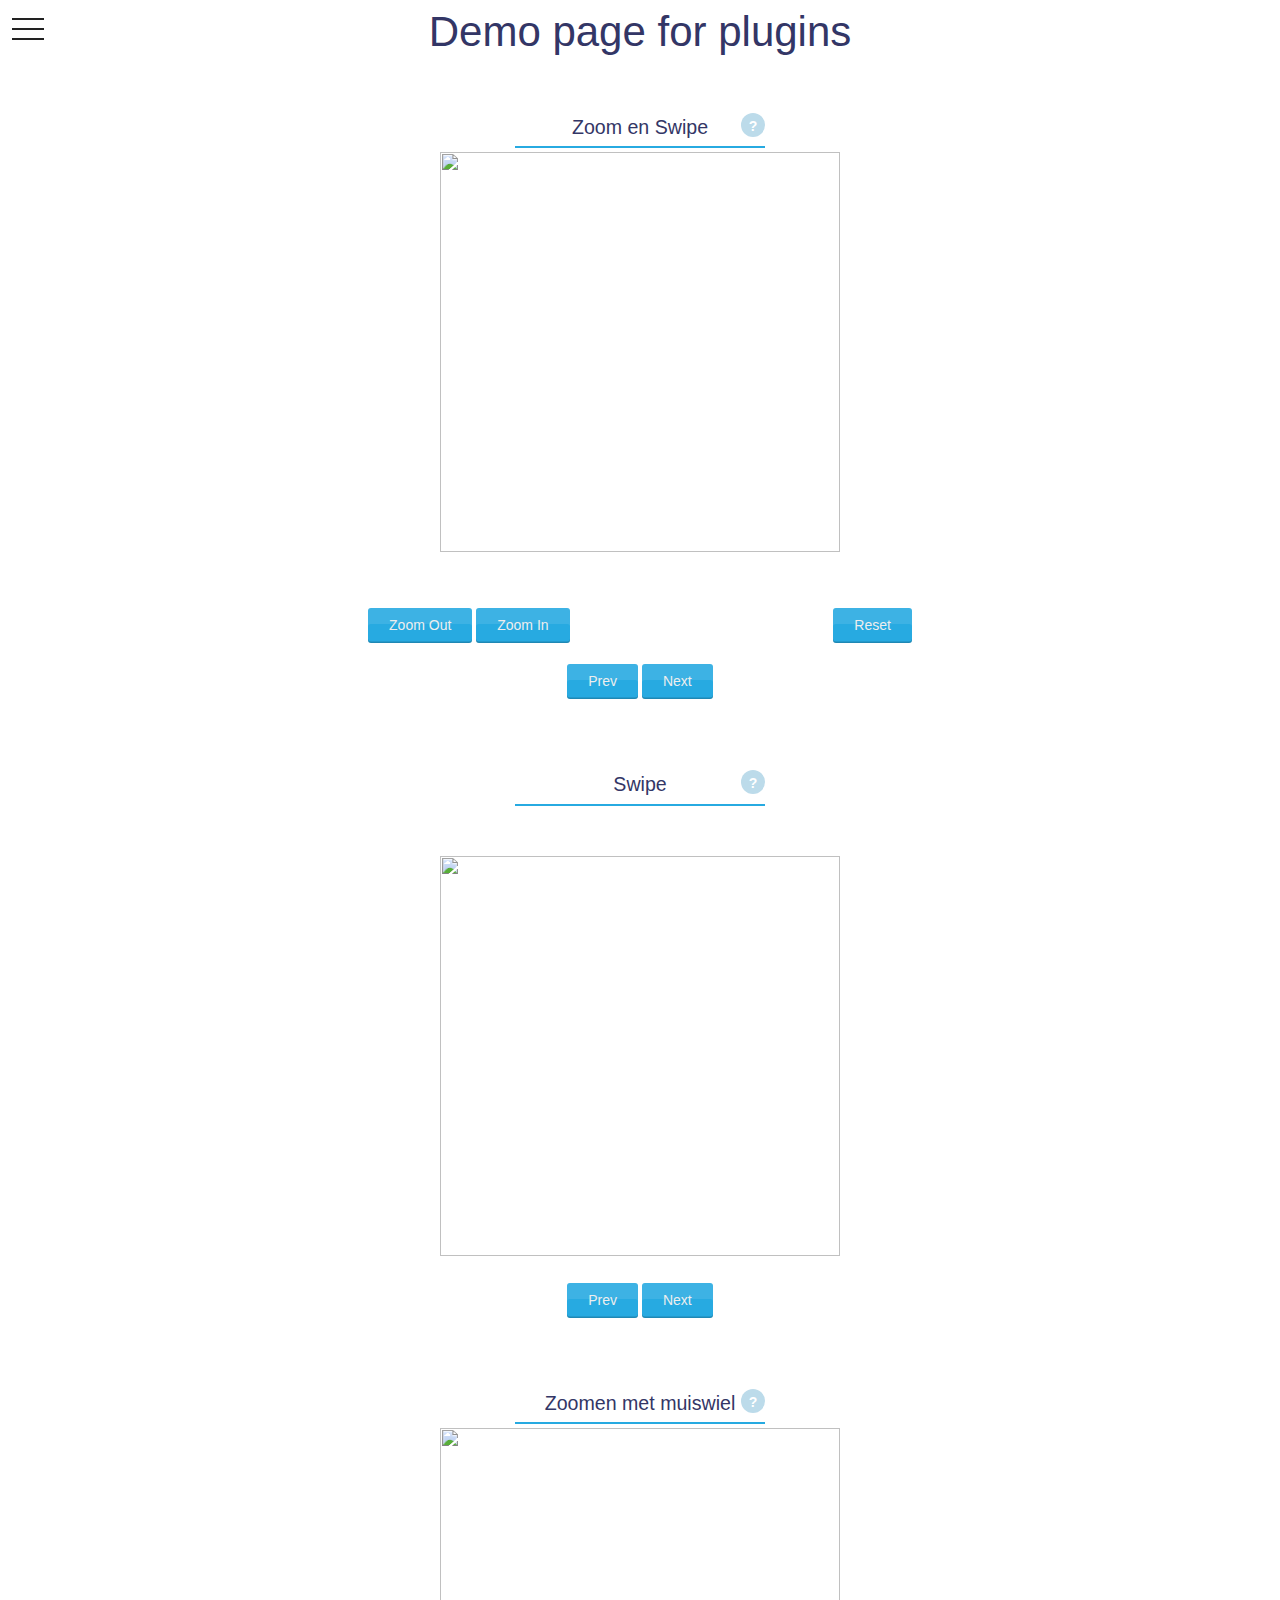
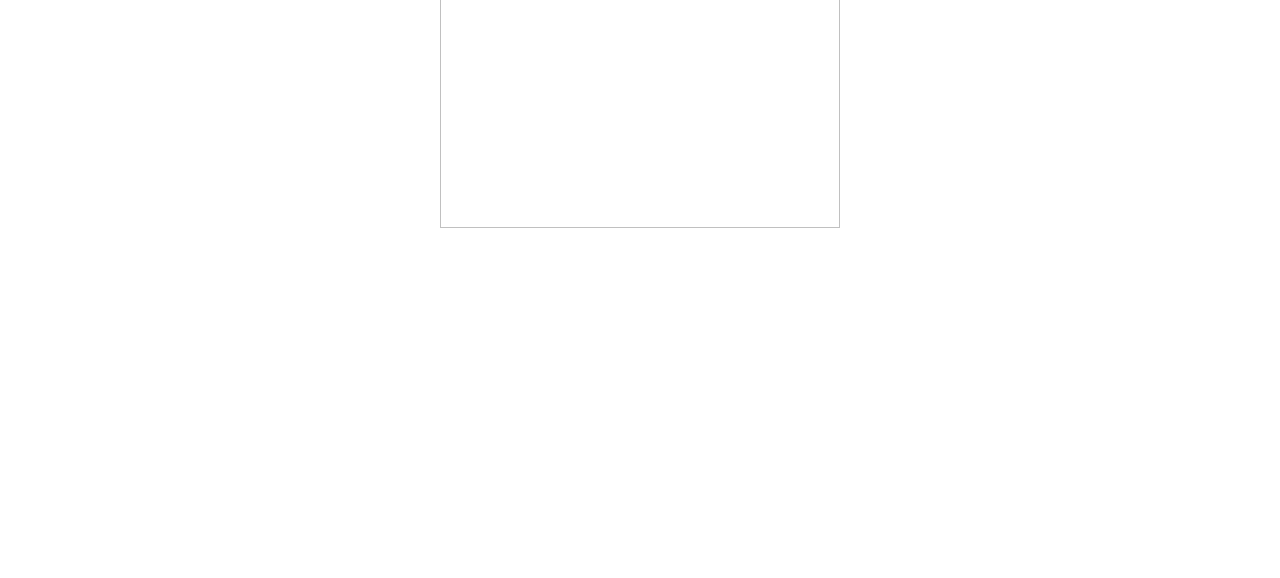
==== index.html @ da7f4826 "fixes" ====
<!doctype html>
<html>
  <head>
    <title>Plugin demo page</title>
	<meta http-equiv="X-UA-Compatible" content="IE=Edge">
    <meta name="viewport" content="width=device-width, initial-scale=1.0, maximum-scale=1.0"/>
    <link href="style.css" rel="stylesheet"/>
	<link href="style-tooltip.css" rel="stylesheet"/>
	<link href="sandbox.css" rel="stylesheet">
	<link href="drawer.css" rel="stylesheet">
    <link href="https://fonts.googleapis.com/css?family=Source+Code+Pro:400,200" rel="stylesheet" type="text/css" />
    <link rel="stylesheet" href="vendor/highlightjs/github-gist.css">
    <script src="vendor/highlightjs/highlight.pack.js"></script>
    <style>
      .swipe {
        overflow: hidden;
        visibility: hidden;
        position: relative;
      }
      .swipe-wrap {
        overflow: hidden;
        position: relative;
      }
      .swipe-wrap > div {
        float: left;
        width: 100%;
        position: relative;
      }
	  .drawer-menu-item{
	  color:#222;
	  }
    </style>
    <meta http-equiv="Content-Type" content="text/html; charset=UTF-8" />
    <style type="text/css">
      body { color: #333666; }
      section { text-align: center; margin: 50px 0; }
      .swipe-wrap-swipe { border: 2px solid #333; }
      .swipe-wrap-swipe .swipe-wrap { border: 2px dashed #666; }
      .buttons { margin: 40px 0 0; }
    </style>
    <script src="jquery.js"></script>
    <script src="jquery.panzoom.js"></script>
    <script src="jquery.mousewheel.js"></script>
  </head>
  <body class="drawer drawer--left">
  <h1>Demo page for plugins</h1>
    <button type="button" class="drawer-toggle drawer-hamburger">
      <span class="sr-only">toggle navigation</span>
      <span class="drawer-hamburger-icon"></span>
    </button>

    <nav class="drawer-nav" role="navigation">
      <ul class="drawer-menu">
	  <li><a class="drawer-brand">Navigatie menu</a></li>
        <li><a class="drawer-menu-item" href="#zoom">Zoom en Swipe</a></li>
          <li><a class="drawer-menu-item" href="#demo">Swipe</a></li>
          <li><a class="drawer-menu-item" href="#focal">Zoomen met muiswiel</a></li>
        <li class="drawer-dropdown">
          <a class="drawer-menu-item" data-target="#" href="#" data-toggle="dropdown" role="button" aria-expanded="false">
            Dropdown <span class="drawer-caret"></span>
          </a>
          <ul class="drawer-dropdown-menu">
            <li><a class="drawer-dropdown-menu-item" href="#zoom">Zoom en Swipe</a></li>
            <li><a class="drawer-dropdown-menu-item" href="#demo">Swipe</a></li>
            <li><a class="drawer-dropdown-menu-item" href="#focal">Zoomen met muiswiel</a></li>
          </ul>
        </li>
        <li class="drawer-dropdown">
          <a class="drawer-menu-item" data-target="#" href="#" data-toggle="dropdown" role="button" aria-expanded="false">
            Dropdown 2 <span class="drawer-caret"></span>
          </a>
          <ul class="drawer-dropdown-menu">
            <li><a class="drawer-dropdown-menu-item" href="#zoom">Zoom en Swipe</a></li>
            <li><a class="drawer-dropdown-menu-item" href="#demo">Swipe</a></li>
            <li><a class="drawer-dropdown-menu-item" href="#focal">Zoomen met muiswiel</a></li>
          </ul>
        </li>
		<footer>
		<a href="https://github.com/Meesgieling/Meesgieling.github.io" target="_blank" style="position:relative;">Github link</a>
		</footer>
	</ul>
    </nav>
  </header>
  <section id="zoom">
  <div style="max-width:250px; position:relative; margin:auto;">
      <div class="help-tip">
		<p>These images can be swiped left and right and can be zoomed in and out.</p>
	</div>
  <h3>Zoom en Swipe</h3>
  </div>
  <div>
      <div id="mySwipe" class="swipe" style="width:630px; margin:auto;">
        <div class="swipe-wrap">
		<div><img src="http://blog.millermedeiros.com/wp-content/uploads/2010/04/awesome_tiger.svg" width="900" height="900"></div>
		<div><img src="http://www.w3schools.com/css/img_fjords.jpg" width="900" height="900"></div>
		</div>
      </div>
	  </div>
	  </section>
	  <section id="buttons">
      <div class="buttons">
		<a class="btn btn-primary" id="zoom-out">Zoom Out</a>
		<a class="btn btn-primary" id="zoom-in">Zoom In</a>
		<input type="range" class="zoom-range" id="zoom-range">
		<a class="btn btn-primary" id="reset">Reset</a>
	  <div class="demo-controls">
			<a class="btn btn-primary" id="prev">Prev</a>
            <a class="btn btn-primary" id="next">Next</a>
          </div>
		</div>	
		</section>
    </section>
    <script>
      if ( !window.phantom && !/github/.test(window.location.hostname) ) document.write('<scr' + 'ipt src="http://' + location.hostname + ':35711/livereload.js"></scr' + 'ipt>');
    </script>
<main>
<div style="max-width:250px; position:relative; margin:auto;">
      <div class="help-tip">
  <p>These images can be swiped left and right.</p>
  </div>
<h3>Swipe</h3>
</div>
      <article class="container">
        <section id="demo">
          <div id="swipe" class="swipe">
            <div class="swipe-wrap">
              <div><img src="https://www.nasa.gov/sites/default/files/styles/image_card_4x3_ratio/public/thumbnails/image/leisa_christmas_false_color.png?itok=Jxf0IlS4"/></div>
              <div><img src="http://www.w3schools.com/css/img_fjords.jpg"/></div>
              <div><img src="http://i.dailymail.co.uk/i/pix/2016/03/08/22/006F877400000258-3482989-image-a-10_1457476109735.jpg"/></div>
              <div><img src="https://www.smashingmagazine.com/wp-content/uploads/2015/06/10-dithering-opt.jpg"/></div>
              <div><p>tekst</p></div>
              <div><b>5</b></div>
          </div>
          <div class="demo-controls">
            <a class="btn btn-primary" id="previous">Prev</a>
            <a class="btn btn-primary" id="next1">Next</a>
          </div>
		  </div>
        </section>
    </main>
    <script src="//ajax.googleapis.com/ajax/libs/jquery/1.9.1/jquery.min.js"></script>
    <script src="swipe.js"></script>
	<script src="panzoom.js"></script>
	<script>
(function() {
          $('*').find('#mySwipe').panzoom({
            $zoomIn: $('*').find("#zoom-in"),
            $zoomOut: $('*').find("#zoom-out"),
            $zoomRange: $('*').find(".zoom-range"),
            $reset: $('*').find("#reset"),
			disablePan:true,
          });
        })();
      </script>
	<script>
var element = document.getElementById('mySwipe'),
    prevBtn = document.getElementById('prev'),
    nextBtn = document.getElementById('next');

window.mySwipe = new Swipe(element, {
  startSlide: 0,
  auto: 0,
  draggable: true,
  autoRestart: false,
  continuous: true,
  disableScroll: true,
  stopPropagation: true,
  callback: function(index, element) {},
  transitionEnd: function(index, element) {}
});
prevBtn.onclick = mySwipe.prev;
nextBtn.onclick = mySwipe.next;
    </script>
<script>
var element = document.getElementById('swipe'),
    prevBtn = document.getElementById('previous'),
    nextBtn = document.getElementById('next1');

window.mySwipe = new Swipe(element, {
  startSlide: 0,
  auto: 0,
  draggable: true,
  autoRestart: false,
  continuous: true,
  disableScroll: true,
  stopPropagation: true,
  callback: function(index, element) {},
  transitionEnd: function(index, element) {}
});
prevBtn.onclick = mySwipe.prev;
nextBtn.onclick = mySwipe.next;
    </script>
<section id="focal">
<div style="max-width:250px; position:relative; margin:auto;">
      <div class="help-tip">
  <p>This image can be zoomed in and out with touch or with using the mousewheel.</p>
  </div>
      <h3>Zoomen met muiswiel</h3>
</div>
      <div class="parent">
        <div class="panzoom">
          <img src="http://blog.millermedeiros.com/wp-content/uploads/2010/04/awesome_tiger.svg" width="900" height="900">
        </div>
      </div>
      <script>
        (function() {
          var $section = $('#focal');
          var $panzoom = $section.find('.panzoom').panzoom();
          $panzoom.parent().on('mousewheel.focal', function( e ) {
            e.preventDefault();
            var delta = e.delta || e.originalEvent.wheelDelta;
            var zoomOut = delta ? delta < 0 : e.originalEvent.deltaY > 0;
            $panzoom.panzoom('zoom', zoomOut, {
              animate: false,
              focal: e
            });
          });
        })();
      </script>
</section>
<script src="https://ajax.googleapis.com/ajax/libs/jquery/1.7.0/jquery.min.js"></script>
  <script src="https://cdnjs.cloudflare.com/ajax/libs/iScroll/5.1.3/iscroll.min.js"></script>
  <script src="https://cdn.rawgit.com/ungki/bootstrap.dropdown/3.3.5/dropdown.min.js"></script>
  <script src="drawer.min.js" charset="utf-8"></script>
  <script>
    $(document).ready(function() {
      $('.drawer').drawer();
    });
  </script>
  </body>
</html>
---- style.css ----
@charset "UTF-8";
.swipe {
  overflow: hidden;
  visibility: hidden;
  position: relative; }

.swipe-wrap {
  overflow: hidden;
  position: relative; }

.swipe-wrap > div {
  float: left;
  width: 100%;
  position: relative;
  overflow: hidden; }

html, body, div, span, object, iframe, h1, h2, h3, h4, h5, h6, p, del, dfn, em, img, ins, kbd, q, samp, small, strong, b, i, dl, dt, dd, ol, ul, li, fieldset, form, label, table, tbody, tfoot, thead, tr, th, td, article, aside, footer, header, nav, section {
  margin: 0;
  padding: 0;
  border: 0;
  text-align:center;
  outline: 0;
  font-size: 100%;
  vertical-align: baseline;
  background-color: transparent; }

article > section > * + * {
  margin: 1.5em 0; }

body {
  font-family: 'Source Code Pro', Courier, monospace;
  font-size: 14px;
  line-height: 1.5; }

h1, h2, h3, h4, h5, h6 {
  font-weight: 200; }
  h2:after, h3:after, h4:after, h5:after, h6:after {
    content: '';
    display: block;
    width: 250px;
    height: 2px;
    margin: 0.2em 0;
    background-color: currentColor; }

h1 {
  text-align:center;
  font-size: 3em; 
  }

h2 {
  font-size: 3em; }

h3 {
  font-size: 1.4em;  
  text-align:center; }

h4 {
  font-size: 1.15em; }

pre code {
  display: block;
  padding: 1em; }

code {
  padding: 0.2em;
  font-family: 'Source Code Pro', Courier, monospace;
  border-radius: 3px; }

.container {
  max-width: 45em;
  margin-left: auto;
  margin-right: auto;
  padding: 0 1em; }

header, footer {
  padding: 2em; }

.list-unstyled {
  list-style: none outside none; }
  .list-unstyled li {
    display: inline; }
  .list-unstyled li + li:before {
    content: ' • '; }

.demo-controls {
  text-align: center;
  padding: 1.5em; }
  
.swipe-wrap > div {
  margin: 0; }
  .swipe-wrap > div b {
    display: block;
    margin: 0 1.5em;
    padding: 4em 1em;
    font-size: 2em;
    text-align: center; }

.btn{
  display: inline-block;
  padding: 0.5em 1.5em;
  border-radius: 3px;
  cursor: pointer;
  box-shadow: inset 0 -0.1em 0 0 rgba(0, 0, 0, 0.2), inset 0 1.15em 0 0 rgba(255, 255, 255, 0.1); }
  .btn:active {
    transform: translateY(2px);
    box-shadow: inset 0 1px 0 0 rgba(0, 0, 0, 0.2); }
.zoom-out{
  display: inline-block;
  padding: 0.5em 1.5em;
  border-radius: 3px;
  cursor: pointer;
  box-shadow: inset 0 -0.1em 0 0 rgba(0, 0, 0, 0.2), inset 0 1.15em 0 0 rgba(255, 255, 255, 0.1); }
  .zoom-out:active {
    transform: translateY(2px);
    box-shadow: inset 0 1px 0 0 rgba(0, 0, 0, 0.2); }
::selection {
  background-color: #27AAE1;
  color: #eee; }

::-moz-selection {
  background-color: #27AAE1;
  color: #eee; }

body {
  background-color: #ffffff;
  color: #111; }

a {
  color: #EE3769;
  text-align:center;  
}

.btn-primary {
  background-color: #27AAE1;
  color: #eee; }
  .btn-primary:hover {
    background-color: #34afe3; }
  .btn-primary:active {
    background-color: #1ea3da; }
.zoom-out {
  background-color: #27AAE1;
  color: #eee; }
  .zoom-out:hover {
    background-color: #34afe3; }
  .zoom-out:active {
    background-color: #1ea3da; }
code {
  background-color: #f2f2f2;
  color: #111;
  border: 1px solid #e6e6e6; }

.swipe div b {
  background-color: #EE3769;
  color: #eee;
  border-radius: 3px;
  box-shadow: inset 0 -3px 0 0 rgba(0, 0, 0, 0.1); }

h1:after, h2:after, h3:after, h4:after, h5:after, h6:after {
  background-color: #27AAE1; }

footer {
  border-top: 1px solid #f2f2f2; }
img{
	height: 400px;
	width: 400px;
}
p{
	font-size:30px;
	text-align: center;
	background-color: red;
}
.drawer-navbar{
	padding-top:0px;
}
input[type=range] {
  -webkit-appearance: none;
  width: 20%; 
  background: transparent; 
}

input[type=range]::-webkit-slider-thumb {
  -webkit-appearance: none;
}

input[type=range]:focus {
  outline: none;
}

input[type=range]::-ms-track {
  width: 100%;
  cursor: pointer;
  background: transparent; 
  border-color: transparent;
  color: transparent;
}

input[type=range]::-webkit-slider-thumb {
  -webkit-appearance: none;
  border-radius: 3px;
  background: #27AAE1;
  cursor: pointer;
  border-radius: 50%;
}

input[type=range]::-moz-range-thumb {
  border-radius: 3px;
  background: #27AAE1;
  cursor: pointer;
  border-radius: 50%;
}

input[type=range]::-ms-thumb {
  border-radius: 3px;
  background: #27AAE1;
  cursor: pointer;
  border-radius: 50%;
}
input[type=range]::-ms-track {
	border-width: 1px;
	border-color: #222;
}
.parent{
	height:700px;
}
---- style-tooltip.css ----
/*-------------------------
	Simple reset
--------------------------*/


*{
	margin:0;
	padding:0;
}

/*-------------------------
	Inline help tip
--------------------------*/


.help-tip{
	position: absolute;
	top: 0px;
	right: 0px;
	text-align: center;
	background-color: #BCDBEA;
	border-radius: 50%;
	width: 24px;
	height: 24px;
	font-size: 14px;
	line-height: 26px;
	cursor: default;
	z-index:2;
}

.help-tip:before{
	content:'?';
	font-weight: bold;
	color:#fff;
}

.help-tip:hover p{
	display:block;
	transform-origin: 100% 0%;

	-webkit-animation: fadeIn 0.3s ease-in-out;
	animation: fadeIn 0.3s ease-in-out;

}

.help-tip p{
	display: none;
	text-align: left;
	background-color: #1E2021;
	padding: 20px;
	width: 300px;
	position: absolute;
	border-radius: 3px;
	box-shadow: 1px 1px 1px rgba(0, 0, 0, 0.2);
	right: -4px;
	color: #FFF;
	font-size: 13px;
	line-height: 1.4;
}

.help-tip p:before{
	position: absolute;
	content: '';
	width:0;
	height: 0;
	border:6px solid transparent;
	border-bottom-color:#1E2021;
	right:10px;
	top:-12px;
}

.help-tip p:after{
	width:100%;
	height:40px;
	content:'';
	position: absolute;
	top:-40px;
	left:0;
}

@-webkit-keyframes fadeIn {
	0% { 
		opacity:0; 
		transform: scale(0.6);
	}

	100% {
		opacity:100%;
		transform: scale(1);
	}
}

@keyframes fadeIn {
	0% { opacity:0; }
	100% { opacity:100%; }
}
---- sandbox.css ----
body {
  font-family: 'Avenir Next', 'Helvetica Neue', sans-serif;
  margin: 0;
}

.item {
  height: 2000px;
  padding-top: 4rem;
  padding-bottom: 4rem;
  text-align: center;
  color: #fff;
}

.bg-red {
  background-color: #F44336;
}

.bg-pink {
  background-color: #E91E63;
}

.bg-purple {
  background-color: #9C27B0;
}

.bg-indigo {
  background-color: #3f51b5;
}

.bg-blue {
  background-color: #2196F3;
}

.bg-cyan {
  background-color: #00bcd4;
}

.bg-teal {
  background-color: #009688;
}

.bg-green {
  background-color: #4caf50;
}

.bg-lime {
  background-color: #CDDC39;
}

.bg-amber {
  background-color: #FFC107;
}

.bg-deepOrange {
  background-color: #ff5722;
}
---- drawer.css ----
/*!
 * jquery-drawer v3.2.1
 * Flexible drawer menu using jQuery, iScroll and CSS.
 * http://git.blivesta.com/drawer
 * License : MIT
 * Author : blivesta <design@blivesta.com> (http://blivesta.com/)
 */

/*!------------------------------------*\
    Base
\*!------------------------------------*/
.drawer-nav {
  position: fixed;
  z-index: 101;
  top: 0;
  overflow: hidden;
  width: 16.25rem;
  height: 100%;
  color: #222;
  background-color: #fff;
}

.drawer-brand {
  font-size: 1.5rem;
  font-weight: bold;
  line-height: 3.75rem;
  display: block;
  padding-right: .75rem;
  padding-left: .75rem;
  text-decoration: none;
  color: #222;
}

.drawer-menu {
  margin: 0;
  padding: 0;
  list-style: none;
}

.drawer-menu-item {
  font-size: 1rem;
  display: block;
  padding: .75rem;
  text-decoration: none;
  color: #222;
}
.drawer-menu-item:hover {
  text-decoration: underline;
  color: #555;
  background-color: transparent;
}

/*! overlay */
.drawer-overlay {
  position: fixed;
  z-index: 100;
  top: 0;
  left: 0;
  display: none;
  width: 100%;
  height: 100%;
  background-color: rgba(0, 0, 0, .2);
}

.drawer-open .drawer-overlay {
  display: block;
}
/*!------------------------------------*\
    Top
\*!------------------------------------*/
.drawer--top .drawer-nav {
  top: -100%;
  left: 0;
  width: 100%;
  height: auto;
  max-height: 100%;
  -webkit-transition: top .6s cubic-bezier(0.190, 1.000, 0.220, 1.000);
  transition: top .6s cubic-bezier(0.190, 1.000, 0.220, 1.000);
}

.drawer--top.drawer-open .drawer-nav {
  top: 0;
}

.drawer--top .drawer-hamburger,
.drawer--top.drawer-open .drawer-hamburger {
  right: 0;
}
/*!------------------------------------*\
    Left
\*!------------------------------------*/
.drawer--left .drawer-nav {
  left: -16.25rem;
  -webkit-transition: left .6s cubic-bezier(0.190, 1.000, 0.220, 1.000);
  transition: left .6s cubic-bezier(0.190, 1.000, 0.220, 1.000);
}

.drawer--left.drawer-open .drawer-nav,
.drawer--left .drawer-hamburger,
.drawer--left.drawer-open .drawer-navbar .drawer-hamburger {
  left: 0;
}

.drawer--left.drawer-open .drawer-hamburger {
  left: 16.25rem;
}
/*!------------------------------------*\
    Right
\*!------------------------------------*/
.drawer--right .drawer-nav {
  right: -16.25rem;
  -webkit-transition: right .6s cubic-bezier(0.190, 1.000, 0.220, 1.000);
  transition: right .6s cubic-bezier(0.190, 1.000, 0.220, 1.000);
}

.drawer--right.drawer-open .drawer-nav,
.drawer--right .drawer-hamburger,
.drawer--right.drawer-open .drawer-navbar .drawer-hamburger {
  right: 0;
}

.drawer--right.drawer-open .drawer-hamburger {
  right: 16.25rem;
}
/*!------------------------------------*\
    Hamburger
\*!------------------------------------*/
.drawer-hamburger {
  position: fixed;
  z-index: 104;
  top: 0;
  display: block;
  box-sizing: content-box;
  width: 2rem;
  padding: 0;
  padding-top: 18px;
  padding-right: .75rem;
  padding-bottom: 30px;
  padding-left: .75rem;
  -webkit-transition: all .6s cubic-bezier(0.190, 1.000, 0.220, 1.000);
  transition: all .6s cubic-bezier(0.190, 1.000, 0.220, 1.000);
  -webkit-transform: translate3d(0, 0, 0);
          transform: translate3d(0, 0, 0);
  border: 0;
  outline: 0;
  background-color: transparent;
}

.drawer-hamburger:hover {
  cursor: pointer;
  background-color: transparent;
}

.drawer-hamburger-icon {
  position: relative;
  display: block;
  margin-top: 10px;
}

.drawer-hamburger-icon,
.drawer-hamburger-icon:before,
.drawer-hamburger-icon:after {
  width: 100%;
  height: 2px;
  -webkit-transition: all .6s cubic-bezier(0.190, 1.000, 0.220, 1.000);
  transition: all .6s cubic-bezier(0.190, 1.000, 0.220, 1.000);
  background-color: #222;
}

.drawer-hamburger-icon:before,
.drawer-hamburger-icon:after {
  position: absolute;
  top: -10px;
  left: 0;
  content: ' ';
}

.drawer-hamburger-icon:after {
  top: 10px;
}

.drawer-open .drawer-hamburger-icon {
  background-color: transparent;
}

.drawer-open .drawer-hamburger-icon:before,
.drawer-open .drawer-hamburger-icon:after {
  top: 0;
}

.drawer-open .drawer-hamburger-icon:before {
  -webkit-transform: rotate(45deg);
      -ms-transform: rotate(45deg);
          transform: rotate(45deg);
}

.drawer-open .drawer-hamburger-icon:after {
  -webkit-transform: rotate(-45deg);
      -ms-transform: rotate(-45deg);
          transform: rotate(-45deg);
}
/*!------------------------------------*\
    accessibility
\*!------------------------------------*/

/*!
 * Only display content to screen readers
 * See: http://a11yproject.com/posts/how-to-hide-content
 */
.sr-only {
  position: absolute;
  overflow: hidden;
  clip: rect(0, 0, 0, 0);
  width: 1px;
  height: 1px;
  margin: -1px;
  padding: 0;
  border: 0;
}

/*!
 * Use in conjunction with .sr-only to only display content when it's focused.
 * Useful for "Skip to main content" links; see http://www.w3.org/TR/2013/NOTE-WCAG20-TECHS-20130905/G1
 * Credit: HTML5 Boilerplate
 */
.sr-only-focusable:active,
.sr-only-focusable:focus {
  position: static;
  overflow: visible;
  clip: auto;
  width: auto;
  height: auto;
  margin: 0;
}
/*!------------------------------------*\
    Sidebar
\*!------------------------------------*/
.drawer--sidebar {
  background-color: #fff;
}

.drawer--sidebar .drawer-contents {
  background-color: #fff;
}

@media (min-width: 64em) {
  .drawer--sidebar .drawer-hamburger {
    display: none;
    visibility: hidden;
  }

  .drawer--sidebar .drawer-nav {
    display: block;
    -webkit-transform: none;
        -ms-transform: none;
            transform: none;
    position: fixed;
    width: 12.5rem;
    height: 100%;
  }

  /*! Left */
  .drawer--sidebar.drawer--left .drawer-nav {
    left: 0;
    border-right: 1px solid #ddd;
  }

  .drawer--sidebar.drawer--left .drawer-contents {
    margin-left: 12.5rem;
  }

  /*! Right */
  .drawer--sidebar.drawer--right .drawer-nav {
    right: 0;
    border-left: 1px solid #ddd;
  }

  .drawer--sidebar.drawer--right .drawer-contents {
    margin-right: 12.5rem;
  }

  /*! container */
  .drawer--sidebar .drawer-container {
    max-width: 48rem;
  }
}

@media (min-width: 75em) {
  .drawer--sidebar .drawer-nav {
    width: 16.25rem;
  }

  .drawer--sidebar.drawer--left .drawer-contents {
    margin-left: 16.25rem;
  }

  .drawer--sidebar.drawer--right .drawer-contents {
    margin-right: 16.25rem;
  }

  /*! container */
  .drawer--sidebar .drawer-container {
    max-width: 60rem;
  }
}
/*!------------------------------------*\
    Navbar
\*!------------------------------------*/
.drawer--navbarTopGutter {
  padding-top: 3.75rem;
}

.drawer-navbar .drawer-navbar-header {
  border-bottom: 1px solid #ddd;
  background-color: #fff;
}

.drawer-navbar {
  z-index: 102;
  top: 0;
  width: 100%;
}

/*! .drawer-navbar modifier */
.drawer-navbar--fixed {
  position: fixed;
}

.drawer-navbar-header {
  position: relative;
  z-index: 102;
  box-sizing: border-box;
  width: 100%;
  height: 3.75rem;
  padding: 0 .75rem;
  text-align: center;
}

.drawer-navbar .drawer-brand {
  line-height: 3.75rem;
  display: inline-block;
  padding-top: 0;
  padding-bottom: 0;
  text-decoration: none;
}

.drawer-navbar .drawer-brand:hover {
  background-color: transparent;
}

.drawer-navbar .drawer-nav {
  padding-top: 3.75rem;
}

.drawer-navbar .drawer-menu {
  padding-bottom: 7.5rem;
}

@media (min-width: 64em) {
  .drawer-navbar {
    height: 3.75rem;
    border-bottom: 1px solid #ddd;
    background-color: #fff;
  }

  .drawer-navbar .drawer-navbar-header {
    position: relative;
    display: block;
    float: left;
    width: auto;
    padding: 0;
    border: 0;
  }

  .drawer-navbar .drawer-menu--right {
    float: right;
  }

  .drawer-navbar .drawer-menu li {
    float: left;
  }

  .drawer-navbar .drawer-menu-item {
    line-height: 3.75rem;
    padding-top: 0;
    padding-bottom: 0;
  }

  .drawer-navbar .drawer-hamburger {
    display: none;
  }

  .drawer-navbar .drawer-nav {
    position: relative;
    left: 0;
    overflow: visible;
    width: auto;
    height: 3.75rem;
    padding-top: 0;
    -webkit-transform: translate3d(0, 0, 0);
            transform: translate3d(0, 0, 0);
  }

  .drawer-navbar .drawer-menu {
    padding: 0;
  }

  /*! dropdown */
  .drawer-navbar .drawer-dropdown-menu {
    position: absolute;
    width: 16.25rem;
    border: 1px solid #ddd;
  }

  .drawer-navbar .drawer-dropdown-menu-item {
    padding-left: .75rem;
  }
}
/*!------------------------------------*\
    Dropdown
\*!------------------------------------*/
.drawer-dropdown-menu {
  display: none;
  box-sizing: border-box;
  width: 100%;
  margin: 0;
  padding: 0;
  background-color: #fff;
}

.drawer-dropdown-menu > li {
  width: 100%;
  list-style: none;
}

.drawer-dropdown-menu-item {
  line-height: 3.75rem;
  display: block;
  padding: 0;
  padding-right: .75rem;
  padding-left: 1.5rem;
  text-decoration: none;
  color: #222;
}

.drawer-dropdown-menu-item:hover {
  text-decoration: underline;
  color: #555;
  background-color: transparent;
}

/*! open */
.drawer-dropdown.open > .drawer-dropdown-menu {
  display: block;
}

/*! drawer-caret */
.drawer-dropdown .drawer-caret {
  display: inline-block;
  width: 0;
  height: 0;
  margin-left: 4px;
  -webkit-transition: opacity .2s ease, -webkit-transform .2s ease;
  transition: opacity .2s ease, -webkit-transform .2s ease;
  transition: transform .2s ease, opacity .2s ease;
  transition: transform .2s ease, opacity .2s ease, -webkit-transform .2s ease;
  -webkit-transform: rotate(0deg);
      -ms-transform: rotate(0deg);
          transform: rotate(0deg);
  vertical-align: middle;
  border-top: 4px solid;
  border-right: 4px solid transparent;
  border-left: 4px solid transparent;
}

/*! open */
.drawer-dropdown.open .drawer-caret {
  -webkit-transform: rotate(180deg);
      -ms-transform: rotate(180deg);
          transform: rotate(180deg);
}
/*!------------------------------------*\
    Container
\*!------------------------------------*/
.drawer-container {
  margin-right: auto;
  margin-left: auto;
}

@media (min-width: 64em) {
  .drawer-container {
    max-width: 60rem;
  }
}

@media (min-width: 75em) {
  .drawer-container {
    max-width: 70rem;
  }
}
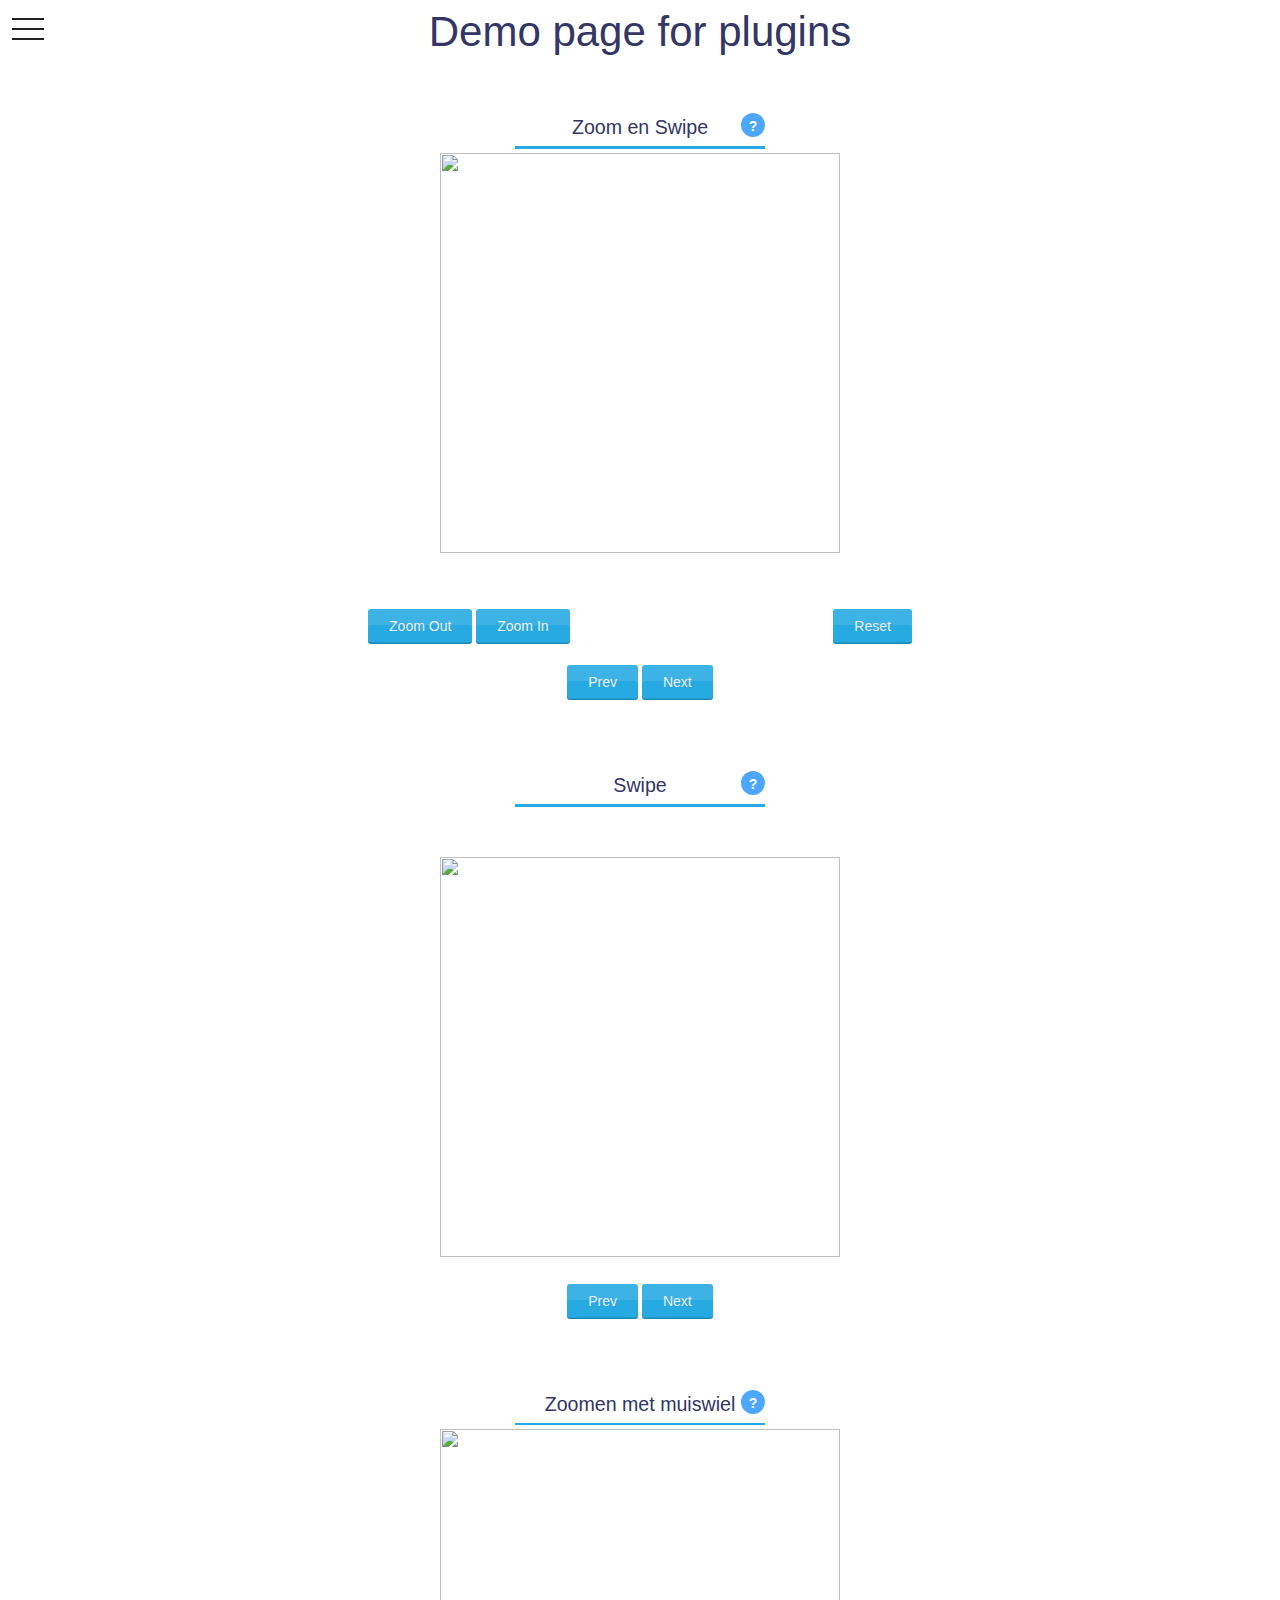
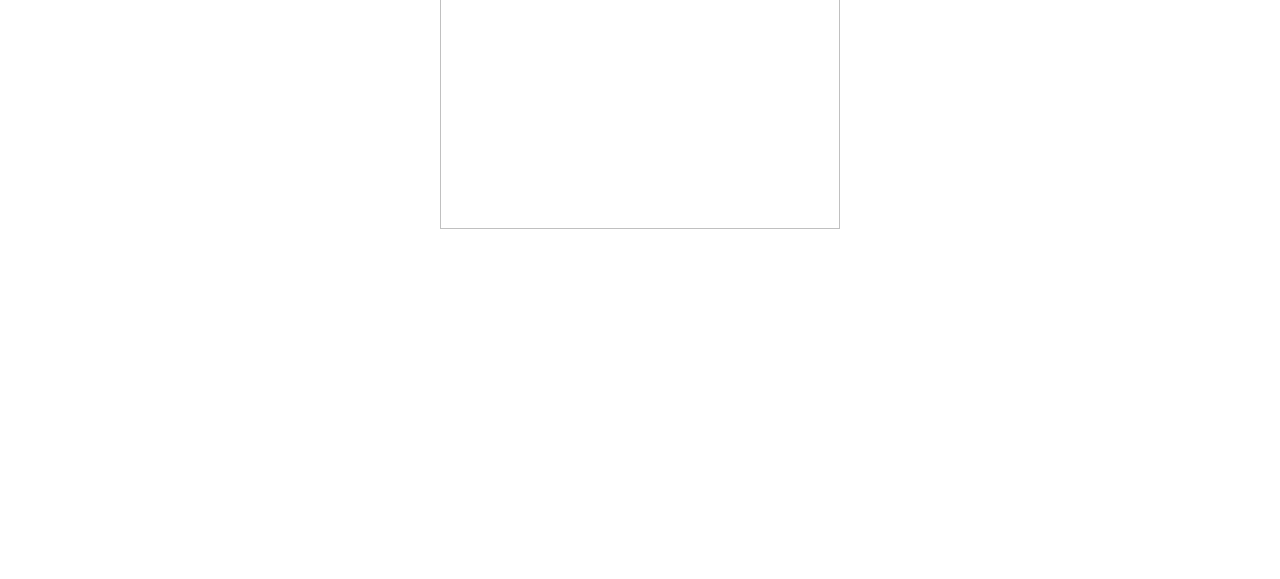
==== commit f9882f87: "updated looks tooltop" ====
--- a/index.html
+++ b/index.html
@@ -110,9 +110,6 @@
 		</div>	
 		</section>
     </section>
-    <script>
-      if ( !window.phantom && !/github/.test(window.location.hostname) ) document.write('<scr' + 'ipt src="http://' + location.hostname + ':35711/livereload.js"></scr' + 'ipt>');
-    </script>
 <main>
 <div style="max-width:250px; position:relative; margin:auto;">
       <div class="help-tip">
--- a/style.css
+++ b/style.css
@@ -37,10 +37,10 @@
   h2:after, h3:after, h4:after, h5:after, h6:after {
     content: '';
     display: block;
-    width: 250px;
-    height: 2px;
+    width: 100%;
+    height: 2.5px;
     margin: 0.2em 0;
-    background-color: currentColor; }
+    background-color: #4da6ff; }
 
 h1 {
   text-align:center;
--- a/style-tooltip.css
+++ b/style-tooltip.css
@@ -18,7 +18,7 @@
 	top: 0px;
 	right: 0px;
 	text-align: center;
-	background-color: #BCDBEA;
+	background-color: #4da6ff;
 	border-radius: 50%;
 	width: 24px;
 	height: 24px;
@@ -46,7 +46,7 @@
 .help-tip p{
 	display: none;
 	text-align: left;
-	background-color: #1E2021;
+	background-color: #3d4143;
 	padding: 20px;
 	width: 300px;
 	position: absolute;
@@ -64,7 +64,7 @@
 	width:0;
 	height: 0;
 	border:6px solid transparent;
-	border-bottom-color:#1E2021;
+	border-bottom-color:#3d4143;
 	right:10px;
 	top:-12px;
 }
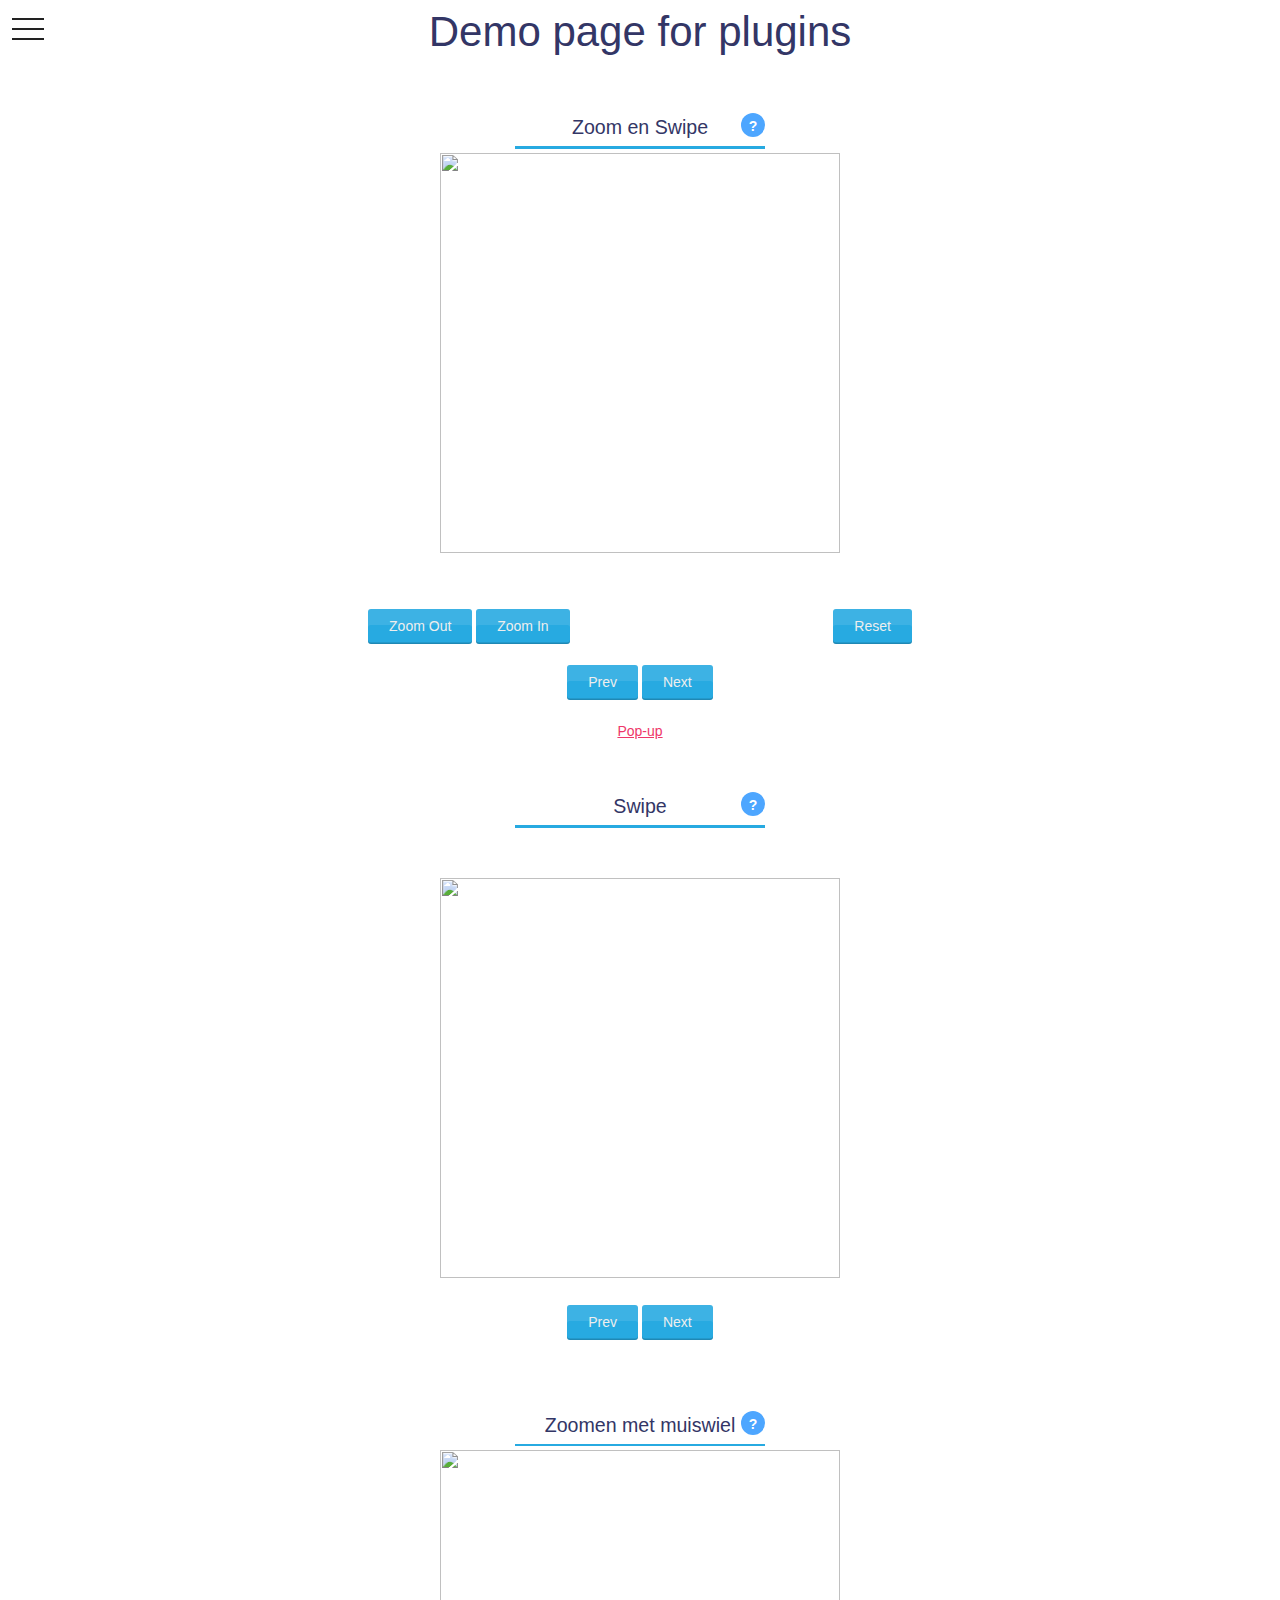
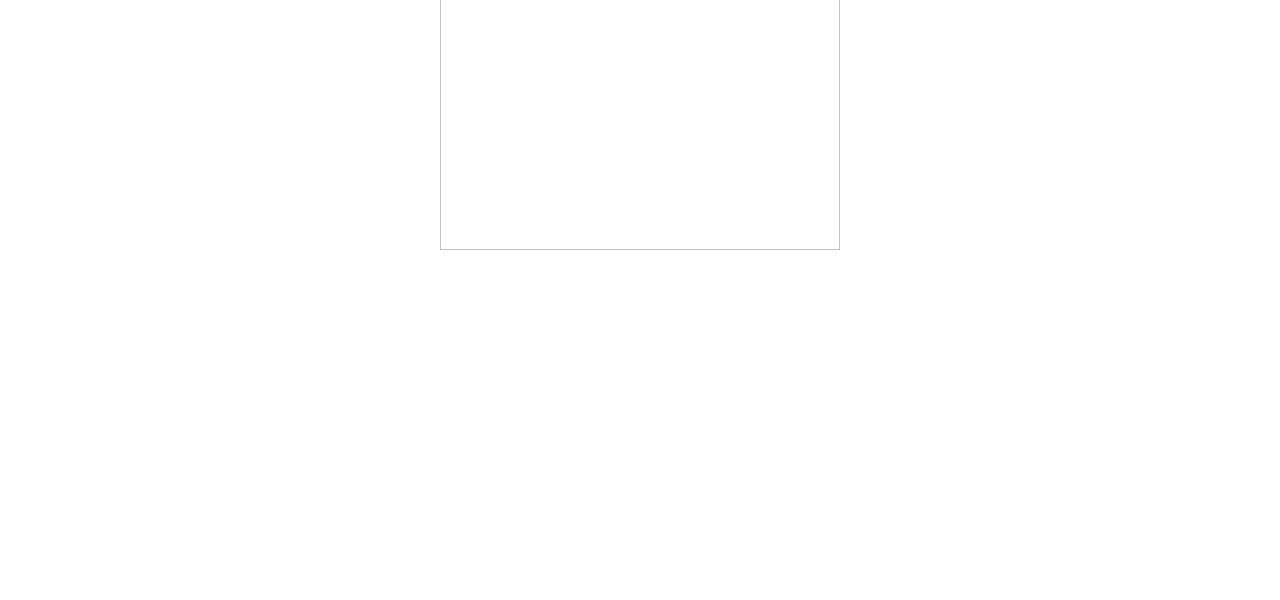
==== commit 8f7c68be: "pop up added" ====
--- a/index.html
+++ b/index.html
@@ -8,9 +8,17 @@
 	<link href="style-tooltip.css" rel="stylesheet"/>
 	<link href="sandbox.css" rel="stylesheet">
 	<link href="drawer.css" rel="stylesheet">
+	<link href="popup.css" rel="stylesheet">
+	<link rel="stylesheet" href="https://maxcdn.bootstrapcdn.com/font-awesome/4.3.0/css/font-awesome.min.css">
     <link href="https://fonts.googleapis.com/css?family=Source+Code+Pro:400,200" rel="stylesheet" type="text/css" />
     <link rel="stylesheet" href="vendor/highlightjs/github-gist.css">
     <script src="vendor/highlightjs/highlight.pack.js"></script>
+	<script src="https://ajax.googleapis.com/ajax/libs/jquery/1.9.1/jquery.min.js"></script>
+    <script src="swipe.js"></script>
+	<script src="panzoom.js"></script>
+	<script src="jquery.popup.min.js"></script>
+    <script src="jquery.panzoom.js"></script>
+    <script src="jquery.mousewheel.js"></script>
     <style>
       .swipe {
         overflow: hidden;
@@ -38,9 +46,16 @@
       .swipe-wrap-swipe .swipe-wrap { border: 2px dashed #666; }
       .buttons { margin: 40px 0 0; }
     </style>
-    <script src="jquery.js"></script>
-    <script src="jquery.panzoom.js"></script>
-    <script src="jquery.mousewheel.js"></script>
+	<script>
+	$(function(){
+			$('.default_popup').popup({
+				content		: '<button>button</button><br><input type="text" name="textfield"><br><input type="radio" value="radiobutton">Radiobutton<br><input type="range" class="zoom-range" id="zoom-range"><br><input type="color" name="favcolor">',
+				type		: 'html',
+				width		: 400,
+				height		: 100
+			});
+			});
+			</script>
   </head>
   <body class="drawer drawer--left">
   <h1>Demo page for plugins</h1>
@@ -48,7 +63,6 @@
       <span class="sr-only">toggle navigation</span>
       <span class="drawer-hamburger-icon"></span>
     </button>
-
     <nav class="drawer-nav" role="navigation">
       <ul class="drawer-menu">
 	  <li><a class="drawer-brand">Navigatie menu</a></li>
@@ -107,9 +121,9 @@
 			<a class="btn btn-primary" id="prev">Prev</a>
             <a class="btn btn-primary" id="next">Next</a>
           </div>
+		    <a href="#" id="pop-up" class="default_popup">Pop-up</a>
 		</div>	
 		</section>
-    </section>
 <main>
 <div style="max-width:250px; position:relative; margin:auto;">
       <div class="help-tip">
@@ -135,15 +149,12 @@
 		  </div>
         </section>
     </main>
-    <script src="//ajax.googleapis.com/ajax/libs/jquery/1.9.1/jquery.min.js"></script>
-    <script src="swipe.js"></script>
-	<script src="panzoom.js"></script>
 	<script>
 (function() {
           $('*').find('#mySwipe').panzoom({
             $zoomIn: $('*').find("#zoom-in"),
             $zoomOut: $('*').find("#zoom-out"),
-            $zoomRange: $('*').find(".zoom-range"),
+            $zoomRange: $('*').find("#zoom-range"),
             $reset: $('*').find("#reset"),
 			disablePan:true,
           });
@@ -215,7 +226,6 @@
         })();
       </script>
 </section>
-<script src="https://ajax.googleapis.com/ajax/libs/jquery/1.7.0/jquery.min.js"></script>
   <script src="https://cdnjs.cloudflare.com/ajax/libs/iScroll/5.1.3/iscroll.min.js"></script>
   <script src="https://cdn.rawgit.com/ungki/bootstrap.dropdown/3.3.5/dropdown.min.js"></script>
   <script src="drawer.min.js" charset="utf-8"></script>
--- a/popup.css
+++ b/popup.css
@@ -0,0 +1,60 @@
+/*-------------------------------
+
+	POPUP.CSS
+
+-------------------------------*/
+
+.popup_back {
+	height: 100%;
+	left: 0;
+	position: fixed;
+	top: 0;
+	width: 100%;
+	z-index: 100;
+}
+
+.popup_cont {
+	position: fixed;
+	z-index: 102;
+}
+
+.preloader {
+	z-index: 101;
+}
+
+/*---------------------
+
+	EDIT BELOW
+
+*/
+
+.popup_close {
+	color: #888;
+	cursor: pointer;
+	position: absolute;
+	padding: 5px;
+	right: 5px;
+	top: 0;
+}
+
+.popup_close:hover {
+	color: #111;
+}
+
+.popup_back {
+	cursor: pointer;
+	background-color: #222;
+}
+
+div.popup {
+	background: #fff;
+	padding: 25px;
+	box-shadow: 0 3px 10px #222;
+}
+
+.preloader {
+	left: 50%;
+	margin: -10px 0 0 -25px;
+	position: fixed;
+	top: 50%;
+}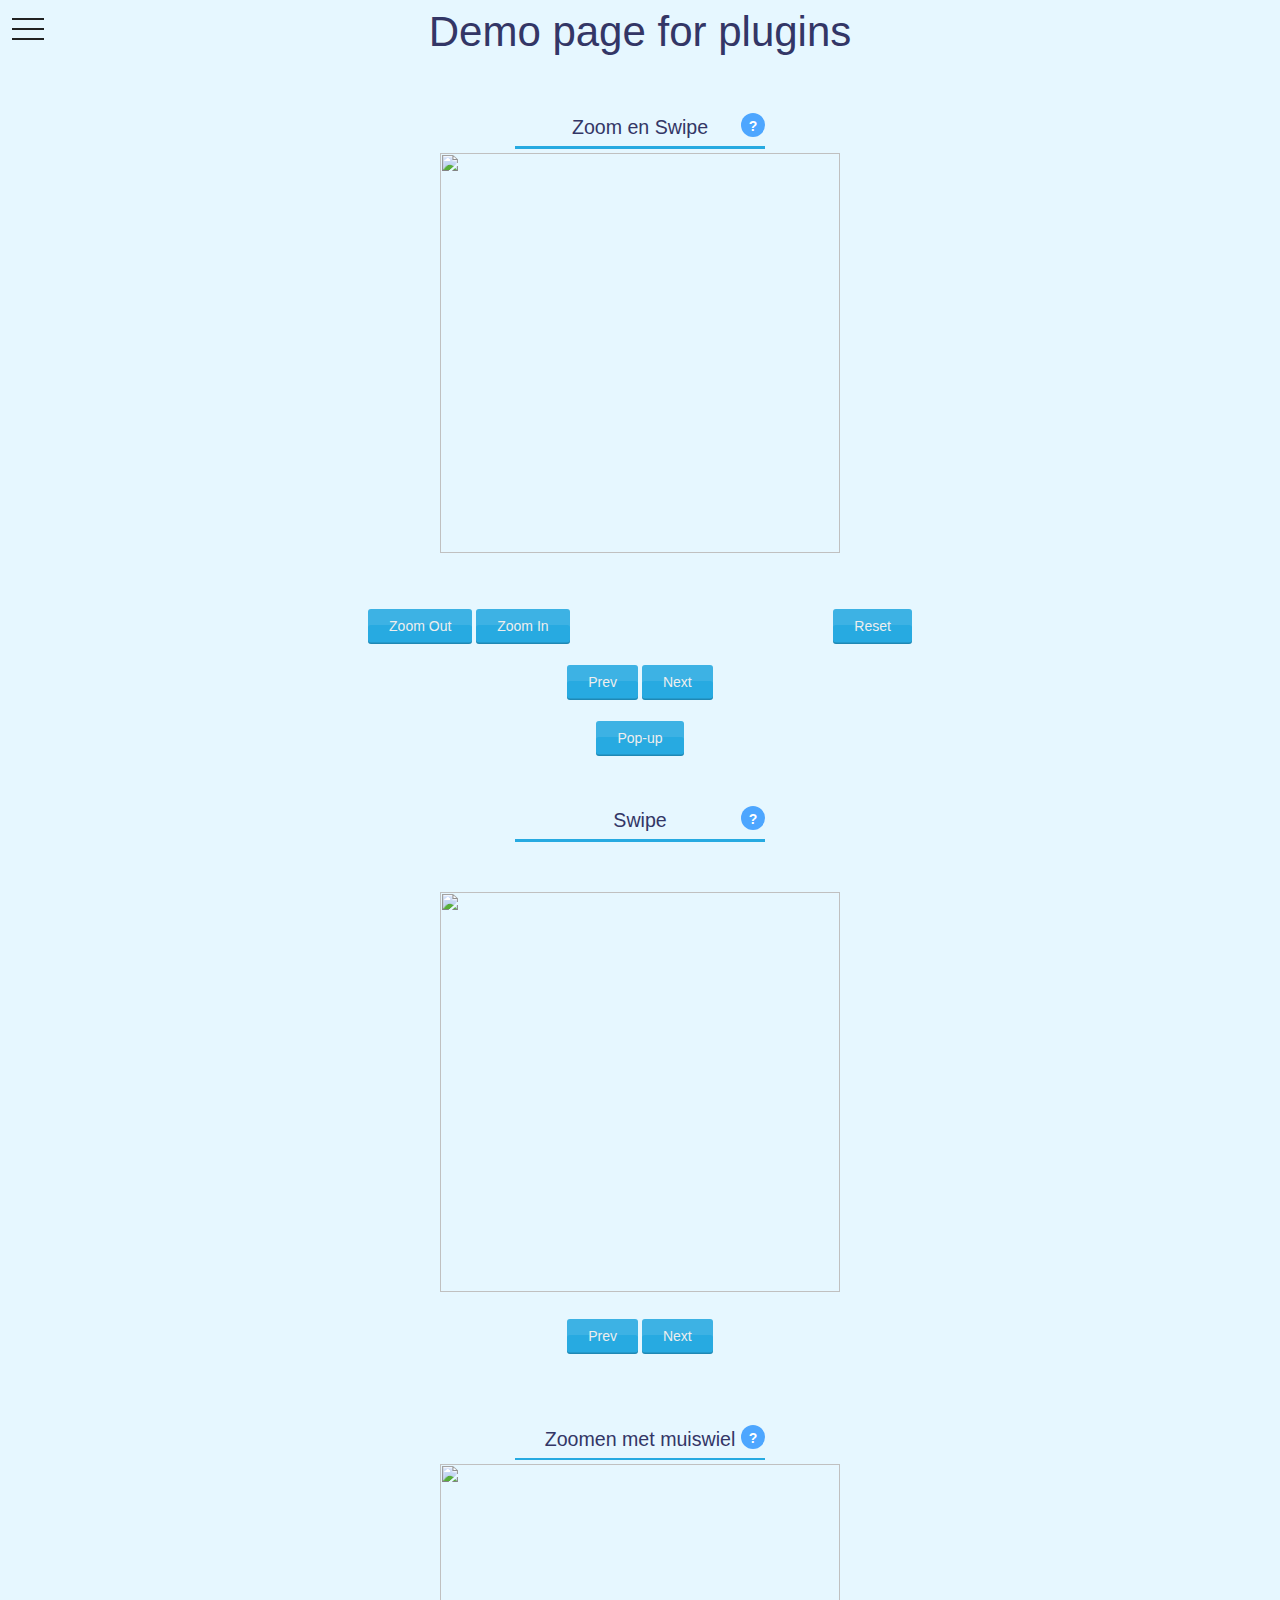
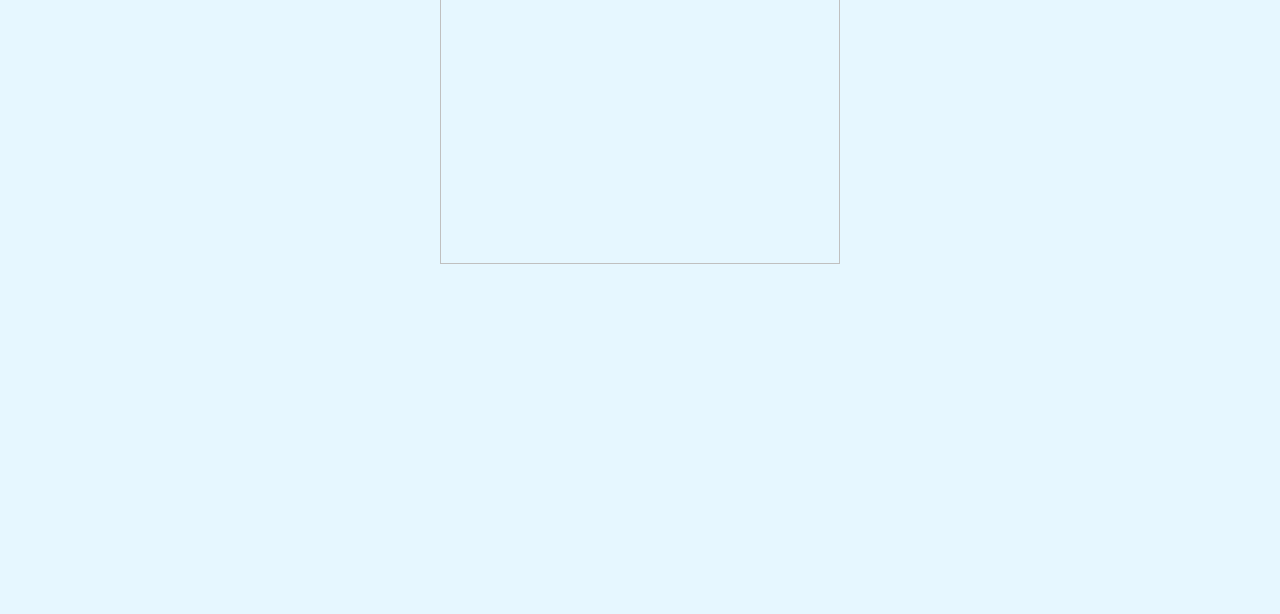
==== commit 4dc52e16: "looks" ====
--- a/index.html
+++ b/index.html
@@ -1,238 +1,243 @@
 <!doctype html>
 <html>
-  <head>
-    <title>Plugin demo page</title>
-	<meta http-equiv="X-UA-Compatible" content="IE=Edge">
-    <meta name="viewport" content="width=device-width, initial-scale=1.0, maximum-scale=1.0"/>
-    <link href="style.css" rel="stylesheet"/>
-	<link href="style-tooltip.css" rel="stylesheet"/>
-	<link href="sandbox.css" rel="stylesheet">
-	<link href="drawer.css" rel="stylesheet">
-	<link href="popup.css" rel="stylesheet">
-	<link rel="stylesheet" href="https://maxcdn.bootstrapcdn.com/font-awesome/4.3.0/css/font-awesome.min.css">
-    <link href="https://fonts.googleapis.com/css?family=Source+Code+Pro:400,200" rel="stylesheet" type="text/css" />
-    <link rel="stylesheet" href="vendor/highlightjs/github-gist.css">
-    <script src="vendor/highlightjs/highlight.pack.js"></script>
-	<script src="https://ajax.googleapis.com/ajax/libs/jquery/1.9.1/jquery.min.js"></script>
-    <script src="swipe.js"></script>
-	<script src="panzoom.js"></script>
-	<script src="jquery.popup.min.js"></script>
-    <script src="jquery.panzoom.js"></script>
-    <script src="jquery.mousewheel.js"></script>
-    <style>
-      .swipe {
-        overflow: hidden;
-        visibility: hidden;
-        position: relative;
-      }
-      .swipe-wrap {
-        overflow: hidden;
-        position: relative;
-      }
-      .swipe-wrap > div {
-        float: left;
-        width: 100%;
-        position: relative;
-      }
-	  .drawer-menu-item{
-	  color:#222;
-	  }
-    </style>
-    <meta http-equiv="Content-Type" content="text/html; charset=UTF-8" />
-    <style type="text/css">
-      body { color: #333666; }
-      section { text-align: center; margin: 50px 0; }
-      .swipe-wrap-swipe { border: 2px solid #333; }
-      .swipe-wrap-swipe .swipe-wrap { border: 2px dashed #666; }
-      .buttons { margin: 40px 0 0; }
-    </style>
-	<script>
-	$(function(){
-			$('.default_popup').popup({
-				content		: '<button>button</button><br><input type="text" name="textfield"><br><input type="radio" value="radiobutton">Radiobutton<br><input type="range" class="zoom-range" id="zoom-range"><br><input type="color" name="favcolor">',
-				type		: 'html',
-				width		: 400,
-				height		: 100
-			});
-			});
-			</script>
-  </head>
-  <body class="drawer drawer--left">
-  <h1>Demo page for plugins</h1>
-    <button type="button" class="drawer-toggle drawer-hamburger">
+   <head>
+      <title>Plugin demo page</title>
+      <meta http-equiv="X-UA-Compatible" content="IE=Edge">
+      <meta name="viewport" content="width=device-width, initial-scale=1.0, maximum-scale=1.0"/>
+      <link href="style.css" rel="stylesheet"/>
+      <link href="style-tooltip.css" rel="stylesheet"/>
+      <link href="sandbox.css" rel="stylesheet">
+      <link href="drawer.css" rel="stylesheet">
+      <link href="popup.css" rel="stylesheet">
+      <link rel="stylesheet" href="https://maxcdn.bootstrapcdn.com/font-awesome/4.3.0/css/font-awesome.min.css">
+      <link href="https://fonts.googleapis.com/css?family=Source+Code+Pro:400,200" rel="stylesheet" type="text/css" />
+      <script src="vendor/highlightjs/highlight.pack.js"></script>
+      <script src="https://ajax.googleapis.com/ajax/libs/jquery/1.9.1/jquery.min.js"></script>
+      <script src="swipe.js"></script>
+      <script src="panzoom.js"></script>
+      <script src="jquery.popup.min.js"></script>
+      <script src="jquery.panzoom.js"></script>
+      <script src="jquery.mousewheel.js"></script>
+      <style>
+         .swipe {
+         overflow: hidden;
+         visibility: hidden;
+         position: relative;
+         }
+         .swipe-wrap {
+         overflow: hidden;
+         position: relative;
+         }
+         .swipe-wrap > div {
+         float: left;
+         width: 100%;
+         position: relative;
+         }
+         .drawer-menu-item{
+         color:#222;
+         }
+      </style>
+      <meta http-equiv="Content-Type" content="text/html; charset=UTF-8" />
+      <style type="text/css">
+         body { color: #333666; }
+         section { text-align: center; margin: 50px 0; }
+         .swipe-wrap-swipe { border: 2px solid #333; }
+         .swipe-wrap-swipe .swipe-wrap { border: 2px dashed #666; }
+         .buttons { margin: 40px 0 0; }
+      </style>
+      <script>
+         $(function(){
+         		$('.default_popup').popup({
+         			content		: '<p>Button</p><button>Press me</button><br><p>Textfield</p><input type="text" name="textfield" placeholder="textfield"><br><p>Range slider</p><input type="range" class="zoom-range" id="zoom-range"><br><p>Color picker</p><input type="color" name="favcolor"><br><p>Submit button</p><input type="submit" value="Submit"><br><p>Radiobutton</p><input type="radio" name="radio" value="Radiobutton"><br><p>Chechbox</p><input type="checkbox" name="checkbox" value="checkbox"><br>',
+         			type		: 'html',
+         			width		: 400,
+         			height		: 150
+         		});
+         		});
+         		
+      </script>
+   </head>
+   <body class="drawer drawer--left">
+      <h1>Demo page for plugins</h1>
+      <button type="button" class="drawer-toggle drawer-hamburger">
       <span class="sr-only">toggle navigation</span>
       <span class="drawer-hamburger-icon"></span>
-    </button>
-    <nav class="drawer-nav" role="navigation">
-      <ul class="drawer-menu">
-	  <li><a class="drawer-brand">Navigatie menu</a></li>
-        <li><a class="drawer-menu-item" href="#zoom">Zoom en Swipe</a></li>
-          <li><a class="drawer-menu-item" href="#demo">Swipe</a></li>
-          <li><a class="drawer-menu-item" href="#focal">Zoomen met muiswiel</a></li>
-        <li class="drawer-dropdown">
-          <a class="drawer-menu-item" data-target="#" href="#" data-toggle="dropdown" role="button" aria-expanded="false">
-            Dropdown <span class="drawer-caret"></span>
-          </a>
-          <ul class="drawer-dropdown-menu">
-            <li><a class="drawer-dropdown-menu-item" href="#zoom">Zoom en Swipe</a></li>
-            <li><a class="drawer-dropdown-menu-item" href="#demo">Swipe</a></li>
-            <li><a class="drawer-dropdown-menu-item" href="#focal">Zoomen met muiswiel</a></li>
-          </ul>
-        </li>
-        <li class="drawer-dropdown">
-          <a class="drawer-menu-item" data-target="#" href="#" data-toggle="dropdown" role="button" aria-expanded="false">
-            Dropdown 2 <span class="drawer-caret"></span>
-          </a>
-          <ul class="drawer-dropdown-menu">
-            <li><a class="drawer-dropdown-menu-item" href="#zoom">Zoom en Swipe</a></li>
-            <li><a class="drawer-dropdown-menu-item" href="#demo">Swipe</a></li>
-            <li><a class="drawer-dropdown-menu-item" href="#focal">Zoomen met muiswiel</a></li>
-          </ul>
-        </li>
-		<footer>
-		<a href="https://github.com/Meesgieling/Meesgieling.github.io" target="_blank" style="position:relative;">Github link</a>
-		</footer>
-	</ul>
-    </nav>
-  </header>
-  <section id="zoom">
-  <div style="max-width:250px; position:relative; margin:auto;">
-      <div class="help-tip">
-		<p>These images can be swiped left and right and can be zoomed in and out.</p>
-	</div>
-  <h3>Zoom en Swipe</h3>
-  </div>
-  <div>
-      <div id="mySwipe" class="swipe" style="width:630px; margin:auto;">
-        <div class="swipe-wrap">
-		<div><img src="http://blog.millermedeiros.com/wp-content/uploads/2010/04/awesome_tiger.svg" width="900" height="900"></div>
-		<div><img src="http://www.w3schools.com/css/img_fjords.jpg" width="900" height="900"></div>
-		</div>
-      </div>
-	  </div>
-	  </section>
-	  <section id="buttons">
-      <div class="buttons">
-		<a class="btn btn-primary" id="zoom-out">Zoom Out</a>
-		<a class="btn btn-primary" id="zoom-in">Zoom In</a>
-		<input type="range" class="zoom-range" id="zoom-range">
-		<a class="btn btn-primary" id="reset">Reset</a>
-	  <div class="demo-controls">
-			<a class="btn btn-primary" id="prev">Prev</a>
-            <a class="btn btn-primary" id="next">Next</a>
-          </div>
-		    <a href="#" id="pop-up" class="default_popup">Pop-up</a>
-		</div>	
-		</section>
-<main>
-<div style="max-width:250px; position:relative; margin:auto;">
-      <div class="help-tip">
-  <p>These images can be swiped left and right.</p>
-  </div>
-<h3>Swipe</h3>
-</div>
-      <article class="container">
-        <section id="demo">
-          <div id="swipe" class="swipe">
-            <div class="swipe-wrap">
-              <div><img src="https://www.nasa.gov/sites/default/files/styles/image_card_4x3_ratio/public/thumbnails/image/leisa_christmas_false_color.png?itok=Jxf0IlS4"/></div>
-              <div><img src="http://www.w3schools.com/css/img_fjords.jpg"/></div>
-              <div><img src="http://i.dailymail.co.uk/i/pix/2016/03/08/22/006F877400000258-3482989-image-a-10_1457476109735.jpg"/></div>
-              <div><img src="https://www.smashingmagazine.com/wp-content/uploads/2015/06/10-dithering-opt.jpg"/></div>
-              <div><p>tekst</p></div>
-              <div><b>5</b></div>
-          </div>
-          <div class="demo-controls">
-            <a class="btn btn-primary" id="previous">Prev</a>
-            <a class="btn btn-primary" id="next1">Next</a>
-          </div>
-		  </div>
-        </section>
-    </main>
-	<script>
-(function() {
-          $('*').find('#mySwipe').panzoom({
-            $zoomIn: $('*').find("#zoom-in"),
-            $zoomOut: $('*').find("#zoom-out"),
-            $zoomRange: $('*').find("#zoom-range"),
-            $reset: $('*').find("#reset"),
-			disablePan:true,
-          });
-        })();
-      </script>
-	<script>
-var element = document.getElementById('mySwipe'),
-    prevBtn = document.getElementById('prev'),
-    nextBtn = document.getElementById('next');
-
-window.mySwipe = new Swipe(element, {
-  startSlide: 0,
-  auto: 0,
-  draggable: true,
-  autoRestart: false,
-  continuous: true,
-  disableScroll: true,
-  stopPropagation: true,
-  callback: function(index, element) {},
-  transitionEnd: function(index, element) {}
-});
-prevBtn.onclick = mySwipe.prev;
-nextBtn.onclick = mySwipe.next;
-    </script>
-<script>
-var element = document.getElementById('swipe'),
-    prevBtn = document.getElementById('previous'),
-    nextBtn = document.getElementById('next1');
-
-window.mySwipe = new Swipe(element, {
-  startSlide: 0,
-  auto: 0,
-  draggable: true,
-  autoRestart: false,
-  continuous: true,
-  disableScroll: true,
-  stopPropagation: true,
-  callback: function(index, element) {},
-  transitionEnd: function(index, element) {}
-});
-prevBtn.onclick = mySwipe.prev;
-nextBtn.onclick = mySwipe.next;
-    </script>
-<section id="focal">
-<div style="max-width:250px; position:relative; margin:auto;">
-      <div class="help-tip">
-  <p>This image can be zoomed in and out with touch or with using the mousewheel.</p>
-  </div>
-      <h3>Zoomen met muiswiel</h3>
-</div>
-      <div class="parent">
-        <div class="panzoom">
-          <img src="http://blog.millermedeiros.com/wp-content/uploads/2010/04/awesome_tiger.svg" width="900" height="900">
-        </div>
-      </div>
-      <script>
-        (function() {
-          var $section = $('#focal');
-          var $panzoom = $section.find('.panzoom').panzoom();
-          $panzoom.parent().on('mousewheel.focal', function( e ) {
-            e.preventDefault();
-            var delta = e.delta || e.originalEvent.wheelDelta;
-            var zoomOut = delta ? delta < 0 : e.originalEvent.deltaY > 0;
-            $panzoom.panzoom('zoom', zoomOut, {
-              animate: false,
-              focal: e
-            });
-          });
-        })();
-      </script>
-</section>
-  <script src="https://cdnjs.cloudflare.com/ajax/libs/iScroll/5.1.3/iscroll.min.js"></script>
-  <script src="https://cdn.rawgit.com/ungki/bootstrap.dropdown/3.3.5/dropdown.min.js"></script>
-  <script src="drawer.min.js" charset="utf-8"></script>
-  <script>
-    $(document).ready(function() {
-      $('.drawer').drawer();
-    });
-  </script>
-  </body>
-</html>
+      </button>
+      <nav class="drawer-nav" role="navigation">
+         <ul class="drawer-menu">
+            <li><a class="drawer-brand">Navigatie menu</a></li>
+            <li><a class="drawer-menu-item" href="#zoom">Zoom en Swipe</a></li>
+            <li><a class="drawer-menu-item" href="#demo">Swipe</a></li>
+            <li><a class="drawer-menu-item" href="#focal">Zoomen met muiswiel</a></li>
+            <li class="drawer-dropdown">
+               <a class="drawer-menu-item" data-target="#" href="#" data-toggle="dropdown" role="button" aria-expanded="false">
+               Dropdown <span class="drawer-caret"></span>
+               </a>
+               <ul class="drawer-dropdown-menu">
+                  <li><a class="drawer-dropdown-menu-item" href="#zoom">Zoom en Swipe</a></li>
+                  <li><a class="drawer-dropdown-menu-item" href="#demo">Swipe</a></li>
+                  <li><a class="drawer-dropdown-menu-item" href="#focal">Zoomen met muiswiel</a></li>
+               </ul>
+            </li>
+            <li class="drawer-dropdown">
+               <a class="drawer-menu-item" data-target="#" href="#" data-toggle="dropdown" role="button" aria-expanded="false">
+               Dropdown 2 <span class="drawer-caret"></span>
+               </a>
+               <ul class="drawer-dropdown-menu">
+                  <li><a class="drawer-dropdown-menu-item" href="#zoom">Zoom en Swipe</a></li>
+                  <li><a class="drawer-dropdown-menu-item" href="#demo">Swipe</a></li>
+                  <li><a class="drawer-dropdown-menu-item" href="#focal">Zoomen met muiswiel</a></li>
+               </ul>
+            </li>
+            <footer>
+               <a href="https://github.com/Meesgieling/Meesgieling.github.io" target="_blank" style="position:relative;color:darkred;">Github link</a>
+            </footer>
+         </ul>
+      </nav>
+      </header>
+      <section id="zoom">
+         <div style="max-width:250px; position:relative; margin:auto;">
+            <div class="help-tip">
+               <p>These images can be swiped left and right and can be zoomed in and out.</p>
+            </div>
+            <h3>Zoom en Swipe</h3>
+         </div>
+         <div>
+            <div id="mySwipe" class="swipe" style="width:630px; margin:auto;">
+               <div class="swipe-wrap">
+                  <div><img src="http://blog.millermedeiros.com/wp-content/uploads/2010/04/awesome_tiger.svg" width="900" height="900"></div>
+                  <div><img src="http://www.w3schools.com/css/img_fjords.jpg" width="900" height="900"></div>
+               </div>
+            </div>
+         </div>
+      </section>
+      <section id="buttons">
+         <div class="buttons">
+            <a class="btn btn-primary" id="zoom-out">Zoom Out</a>
+            <a class="btn btn-primary" id="zoom-in">Zoom In</a>
+            <input type="range" class="zoom-range" id="zoom-range">
+            <a class="btn btn-primary" id="reset">Reset</a>
+            <div class="demo-controls">
+               <a class="btn btn-primary" id="prev">Prev</a>
+               <a class="btn btn-primary" id="next">Next</a>
+            </div>
+            <a href="#" id="pop-up" class="default_popup btn btn-primary" style="text-decoration: none;">Pop-up</a>
+         </div>
+      </section>
+      <main>
+         <div style="max-width:250px; position:relative; margin:auto;">
+            <div class="help-tip">
+               <p>These images can be swiped left and right.</p>
+            </div>
+            <h3>Swipe</h3>
+         </div>
+         <article class="container">
+         <section id="demo">
+            <div id="swipe" class="swipe">
+               <div class="swipe-wrap">
+                  <div><img src="https://www.nasa.gov/sites/default/files/styles/image_card_4x3_ratio/public/thumbnails/image/leisa_christmas_false_color.png?itok=Jxf0IlS4"/></div>
+                  <div><img src="http://www.w3schools.com/css/img_fjords.jpg"/></div>
+                  <div><img src="http://i.dailymail.co.uk/i/pix/2016/03/08/22/006F877400000258-3482989-image-a-10_1457476109735.jpg"/></div>
+                  <div><img src="https://www.smashingmagazine.com/wp-content/uploads/2015/06/10-dithering-opt.jpg"/></div>
+                  <div>
+                     <p id="slidertext">tekst</p>
+                  </div>
+                  <div><b>5</b></div>
+               </div>
+               <div class="demo-controls">
+                  <a class="btn btn-primary" id="previous">Prev</a>
+                  <a class="btn btn-primary" id="next1">Next</a>
+               </div>
+            </div>
+         </section>
+      </main>
+      <script>
+         (function() {
+                   $('*').find('#mySwipe').panzoom({
+                     $zoomIn: $('*').find("#zoom-in"),
+                     $zoomOut: $('*').find("#zoom-out"),
+                     $zoomRange: $('*').find("#zoom-range"),
+                     $reset: $('*').find("#reset"),
+         			disablePan:true,
+                   });
+                 })();
+               
+      </script>
+      <script>
+         var element = document.getElementById('mySwipe'),
+             prevBtn = document.getElementById('prev'),
+             nextBtn = document.getElementById('next');
+         
+         window.mySwipe = new Swipe(element, {
+           startSlide: 0,
+           auto: 0,
+           draggable: true,
+           autoRestart: false,
+           continuous: true,
+           disableScroll: true,
+           stopPropagation: true,
+           callback: function(index, element) {},
+           transitionEnd: function(index, element) {}
+         });
+         prevBtn.onclick = mySwipe.prev;
+         nextBtn.onclick = mySwipe.next;
+             
+      </script>
+      <script>
+         var element = document.getElementById('swipe'),
+             prevBtn = document.getElementById('previous'),
+             nextBtn = document.getElementById('next1');
+         
+         window.mySwipe = new Swipe(element, {
+           startSlide: 0,
+           auto: 0,
+           draggable: true,
+           autoRestart: false,
+           continuous: true,
+           disableScroll: true,
+           stopPropagation: true,
+           callback: function(index, element) {},
+           transitionEnd: function(index, element) {}
+         });
+         prevBtn.onclick = mySwipe.prev;
+         nextBtn.onclick = mySwipe.next;
+             
+      </script>
+      <section id="focal">
+         <div style="max-width:250px; position:relative; margin:auto;">
+            <div class="help-tip">
+               <p>This image can be zoomed in and out with touch or with using the mousewheel.</p>
+            </div>
+            <h3>Zoomen met muiswiel</h3>
+         </div>
+         <div class="parent">
+            <div class="panzoom">
+               <img src="http://blog.millermedeiros.com/wp-content/uploads/2010/04/awesome_tiger.svg" width="900" height="900">
+            </div>
+         </div>
+         <script>
+            (function() {
+              var $section = $('#focal');
+              var $panzoom = $section.find('.panzoom').panzoom();
+              $panzoom.parent().on('mousewheel.focal', function( e ) {
+                e.preventDefault();
+                var delta = e.delta || e.originalEvent.wheelDelta;
+                var zoomOut = delta ? delta < 0 : e.originalEvent.deltaY > 0;
+                $panzoom.panzoom('zoom', zoomOut, {
+                  animate: false,
+                  focal: e
+                });
+              });
+            })();
+         </script>
+      </section>
+      <script src="https://cdnjs.cloudflare.com/ajax/libs/iScroll/5.1.3/iscroll.min.js"></script>
+      <script src="https://cdn.rawgit.com/ungki/bootstrap.dropdown/3.3.5/dropdown.min.js"></script>
+      <script src="drawer.min.js" charset="utf-8"></script>
+      <script>
+         $(document).ready(function() {
+           $('.drawer').drawer();
+         });
+      </script>
+   </body>
+</html>--- a/style.css
+++ b/style.css
@@ -13,7 +13,9 @@
   width: 100%;
   position: relative;
   overflow: hidden; }
-
+.drawer, .drawer-nav{
+	background-color:#e6f7ff;
+  }
 html, body, div, span, object, iframe, h1, h2, h3, h4, h5, h6, p, del, dfn, em, img, ins, kbd, q, samp, small, strong, b, i, dl, dt, dd, ol, ul, li, fieldset, form, label, table, tbody, tfoot, thead, tr, th, td, article, aside, footer, header, nav, section {
   margin: 0;
   padding: 0;
@@ -22,7 +24,7 @@
   outline: 0;
   font-size: 100%;
   vertical-align: baseline;
-  background-color: transparent; }
+  background-color: #e6f7ff; }
 
 article > section > * + * {
   margin: 1.5em 0; }
@@ -126,7 +128,7 @@
   color: #111; }
 
 a {
-  color: #EE3769;
+  color: white;
   text-align:center;  
 }
 
@@ -159,12 +161,12 @@
   background-color: #27AAE1; }
 
 footer {
-  border-top: 1px solid #f2f2f2; }
+  border-top: 1px solid black; }
 img{
 	height: 400px;
 	width: 400px;
 }
-p{
+#slidertext{
 	font-size:30px;
 	text-align: center;
 	background-color: red;
@@ -221,4 +223,7 @@
 }
 .parent{
 	height:700px;
+}
+p{
+	float:left;
 }--- a/drawer.css
+++ b/drawer.css
@@ -17,7 +17,7 @@
   width: 16.25rem;
   height: 100%;
   color: #222;
-  background-color: #fff;
+  background-color: #e6f7ff;
 }
 
 .drawer-brand {
--- a/popup.css
+++ b/popup.css
@@ -47,7 +47,7 @@
 }
 
 div.popup {
-	background: #fff;
+	background: #e6f7ff;
 	padding: 25px;
 	box-shadow: 0 3px 10px #222;
 }
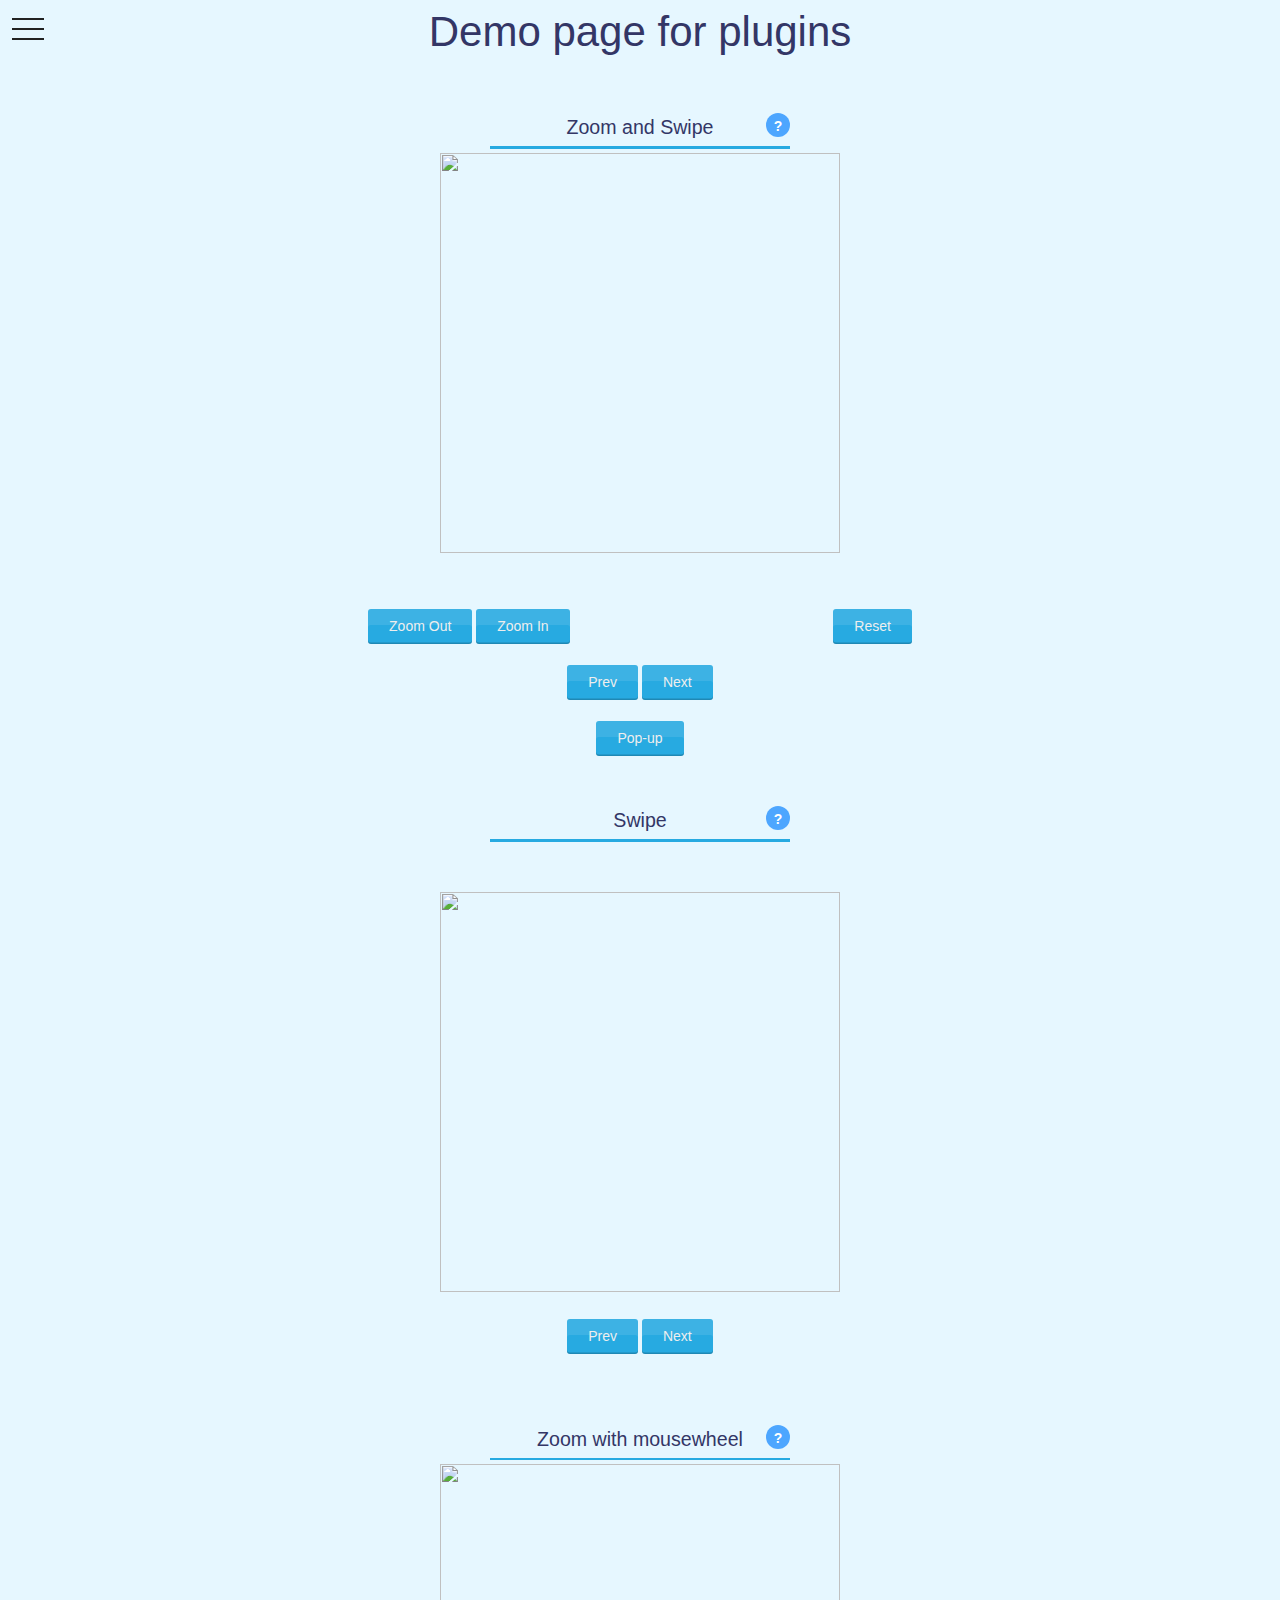
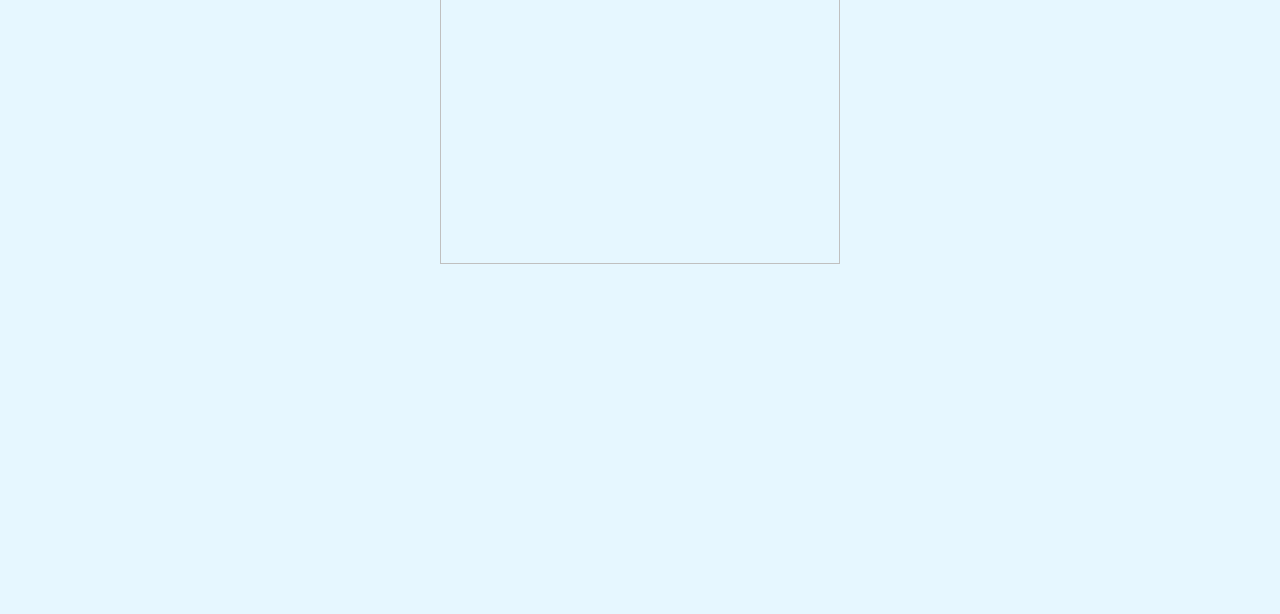
==== commit 9de73e12: "added background slideshow" ====
--- a/index.html
+++ b/index.html
@@ -65,18 +65,18 @@
       </button>
       <nav class="drawer-nav" role="navigation">
          <ul class="drawer-menu">
-            <li><a class="drawer-brand">Navigatie menu</a></li>
-            <li><a class="drawer-menu-item" href="#zoom">Zoom en Swipe</a></li>
+            <li><a class="drawer-brand">Navigation menu</a></li>
+            <li><a class="drawer-menu-item" href="#zoom">Zoom and Swipe</a></li>
             <li><a class="drawer-menu-item" href="#demo">Swipe</a></li>
-            <li><a class="drawer-menu-item" href="#focal">Zoomen met muiswiel</a></li>
+            <li><a class="drawer-menu-item" href="#focal">Zoom with mousewheel</a></li>
             <li class="drawer-dropdown">
                <a class="drawer-menu-item" data-target="#" href="#" data-toggle="dropdown" role="button" aria-expanded="false">
                Dropdown <span class="drawer-caret"></span>
                </a>
                <ul class="drawer-dropdown-menu">
-                  <li><a class="drawer-dropdown-menu-item" href="#zoom">Zoom en Swipe</a></li>
+                  <li><a class="drawer-dropdown-menu-item" href="#zoom">Zoom and Swipe</a></li>
                   <li><a class="drawer-dropdown-menu-item" href="#demo">Swipe</a></li>
-                  <li><a class="drawer-dropdown-menu-item" href="#focal">Zoomen met muiswiel</a></li>
+                  <li><a class="drawer-dropdown-menu-item" href="#focal">Zoom with mousewheel</a></li>
                </ul>
             </li>
             <li class="drawer-dropdown">
@@ -84,9 +84,9 @@
                Dropdown 2 <span class="drawer-caret"></span>
                </a>
                <ul class="drawer-dropdown-menu">
-                  <li><a class="drawer-dropdown-menu-item" href="#zoom">Zoom en Swipe</a></li>
+                  <li><a class="drawer-dropdown-menu-item" href="#zoom">Zoom and Swipe</a></li>
                   <li><a class="drawer-dropdown-menu-item" href="#demo">Swipe</a></li>
-                  <li><a class="drawer-dropdown-menu-item" href="#focal">Zoomen met muiswiel</a></li>
+                  <li><a class="drawer-dropdown-menu-item" href="#focal">Zoom with mousewheel</a></li>
                </ul>
             </li>
             <footer>
@@ -96,11 +96,11 @@
       </nav>
       </header>
       <section id="zoom">
-         <div style="max-width:250px; position:relative; margin:auto;">
+         <div style="max-width:300px; position:relative; margin:auto;">
             <div class="help-tip">
                <p>These images can be swiped left and right and can be zoomed in and out.</p>
             </div>
-            <h3>Zoom en Swipe</h3>
+            <h3>Zoom and Swipe</h3>
          </div>
          <div>
             <div id="mySwipe" class="swipe" style="width:630px; margin:auto;">
@@ -125,7 +125,7 @@
          </div>
       </section>
       <main>
-         <div style="max-width:250px; position:relative; margin:auto;">
+         <div style="max-width:300px; position:relative; margin:auto;">
             <div class="help-tip">
                <p>These images can be swiped left and right.</p>
             </div>
@@ -204,11 +204,11 @@
              
       </script>
       <section id="focal">
-         <div style="max-width:250px; position:relative; margin:auto;">
+         <div style="max-width:300px; position:relative; margin:auto;">
             <div class="help-tip">
                <p>This image can be zoomed in and out with touch or with using the mousewheel.</p>
             </div>
-            <h3>Zoomen met muiswiel</h3>
+            <h3>Zoom with mousewheel</h3>
          </div>
          <div class="parent">
             <div class="panzoom">
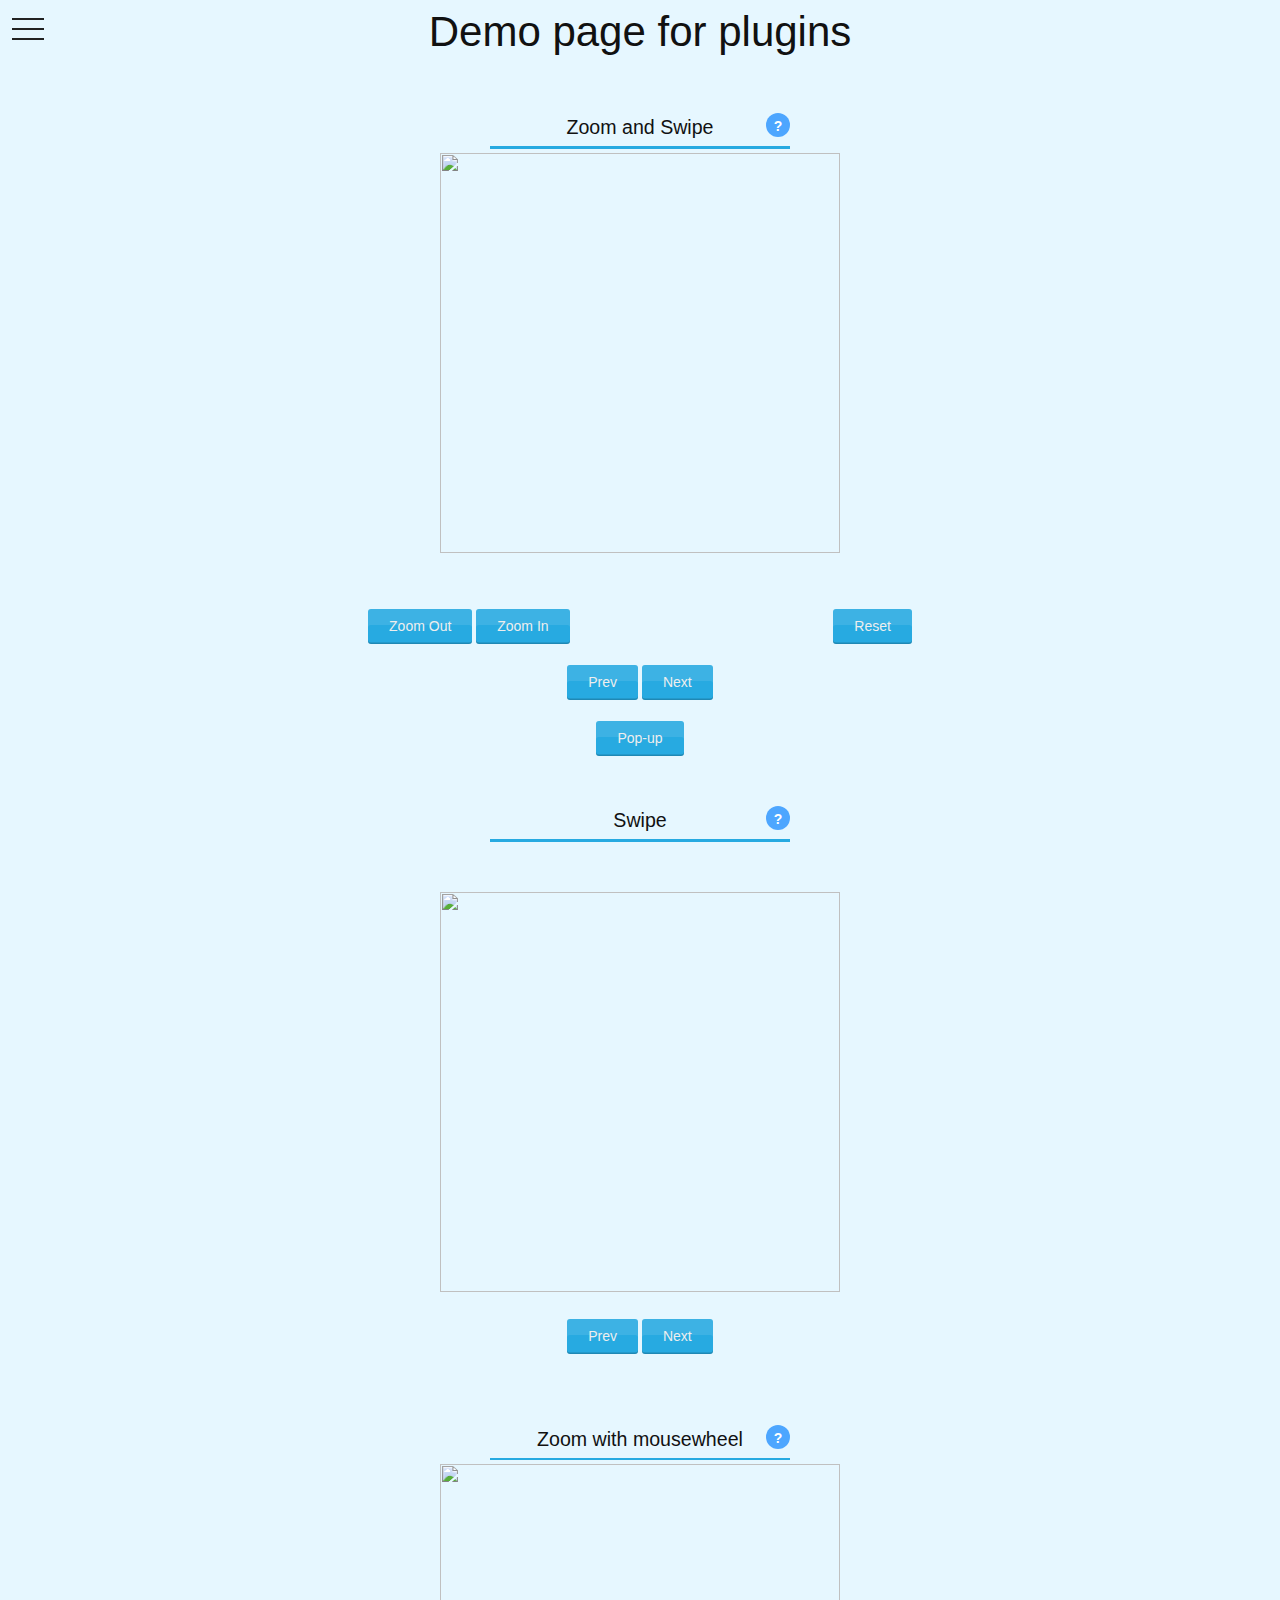
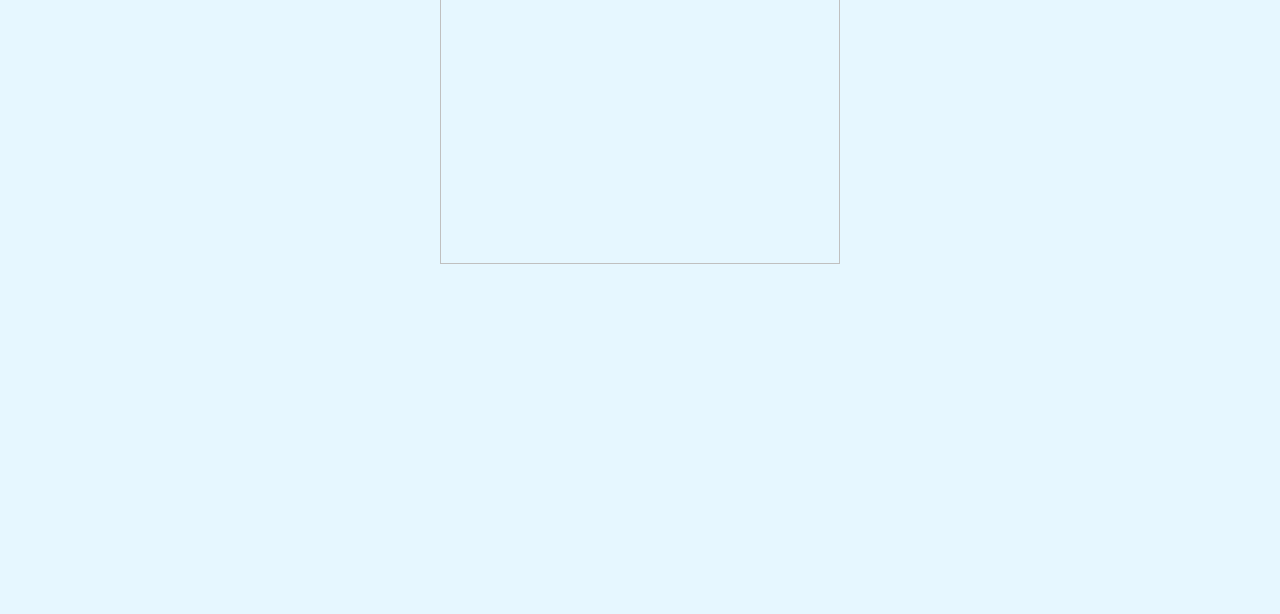
==== commit 92f15d20: "added js file" ====
--- a/index.html
+++ b/index.html
@@ -18,44 +18,11 @@
       <script src="jquery.popup.min.js"></script>
       <script src="jquery.panzoom.js"></script>
       <script src="jquery.mousewheel.js"></script>
-      <style>
-         .swipe {
-         overflow: hidden;
-         visibility: hidden;
-         position: relative;
-         }
-         .swipe-wrap {
-         overflow: hidden;
-         position: relative;
-         }
-         .swipe-wrap > div {
-         float: left;
-         width: 100%;
-         position: relative;
-         }
-         .drawer-menu-item{
-         color:#222;
-         }
-      </style>
+	  <script src="scripts.js"></script>
       <meta http-equiv="Content-Type" content="text/html; charset=UTF-8" />
       <style type="text/css">
-         body { color: #333666; }
          section { text-align: center; margin: 50px 0; }
-         .swipe-wrap-swipe { border: 2px solid #333; }
-         .swipe-wrap-swipe .swipe-wrap { border: 2px dashed #666; }
-         .buttons { margin: 40px 0 0; }
       </style>
-      <script>
-         $(function(){
-         		$('.default_popup').popup({
-         			content		: '<p>Button</p><button>Press me</button><br><p>Textfield</p><input type="text" name="textfield" placeholder="textfield"><br><p>Range slider</p><input type="range" class="zoom-range" id="zoom-range"><br><p>Color picker</p><input type="color" name="favcolor"><br><p>Submit button</p><input type="submit" value="Submit"><br><p>Radiobutton</p><input type="radio" name="radio" value="Radiobutton"><br><p>Chechbox</p><input type="checkbox" name="checkbox" value="checkbox"><br>',
-         			type		: 'html',
-         			width		: 400,
-         			height		: 150
-         		});
-         		});
-         		
-      </script>
    </head>
    <body class="drawer drawer--left">
       <h1>Demo page for plugins</h1>
@@ -151,58 +118,6 @@
             </div>
          </section>
       </main>
-      <script>
-         (function() {
-                   $('*').find('#mySwipe').panzoom({
-                     $zoomIn: $('*').find("#zoom-in"),
-                     $zoomOut: $('*').find("#zoom-out"),
-                     $zoomRange: $('*').find("#zoom-range"),
-                     $reset: $('*').find("#reset"),
-         			disablePan:true,
-                   });
-                 })();
-               
-      </script>
-      <script>
-         var element = document.getElementById('mySwipe'),
-             prevBtn = document.getElementById('prev'),
-             nextBtn = document.getElementById('next');
-         
-         window.mySwipe = new Swipe(element, {
-           startSlide: 0,
-           auto: 0,
-           draggable: true,
-           autoRestart: false,
-           continuous: true,
-           disableScroll: true,
-           stopPropagation: true,
-           callback: function(index, element) {},
-           transitionEnd: function(index, element) {}
-         });
-         prevBtn.onclick = mySwipe.prev;
-         nextBtn.onclick = mySwipe.next;
-             
-      </script>
-      <script>
-         var element = document.getElementById('swipe'),
-             prevBtn = document.getElementById('previous'),
-             nextBtn = document.getElementById('next1');
-         
-         window.mySwipe = new Swipe(element, {
-           startSlide: 0,
-           auto: 0,
-           draggable: true,
-           autoRestart: false,
-           continuous: true,
-           disableScroll: true,
-           stopPropagation: true,
-           callback: function(index, element) {},
-           transitionEnd: function(index, element) {}
-         });
-         prevBtn.onclick = mySwipe.prev;
-         nextBtn.onclick = mySwipe.next;
-             
-      </script>
       <section id="focal">
          <div style="max-width:300px; position:relative; margin:auto;">
             <div class="help-tip">
@@ -215,29 +130,9 @@
                <img src="http://blog.millermedeiros.com/wp-content/uploads/2010/04/awesome_tiger.svg" width="900" height="900">
             </div>
          </div>
-         <script>
-            (function() {
-              var $section = $('#focal');
-              var $panzoom = $section.find('.panzoom').panzoom();
-              $panzoom.parent().on('mousewheel.focal', function( e ) {
-                e.preventDefault();
-                var delta = e.delta || e.originalEvent.wheelDelta;
-                var zoomOut = delta ? delta < 0 : e.originalEvent.deltaY > 0;
-                $panzoom.panzoom('zoom', zoomOut, {
-                  animate: false,
-                  focal: e
-                });
-              });
-            })();
-         </script>
       </section>
       <script src="https://cdnjs.cloudflare.com/ajax/libs/iScroll/5.1.3/iscroll.min.js"></script>
       <script src="https://cdn.rawgit.com/ungki/bootstrap.dropdown/3.3.5/dropdown.min.js"></script>
       <script src="drawer.min.js" charset="utf-8"></script>
-      <script>
-         $(document).ready(function() {
-           $('.drawer').drawer();
-         });
-      </script>
    </body>
 </html>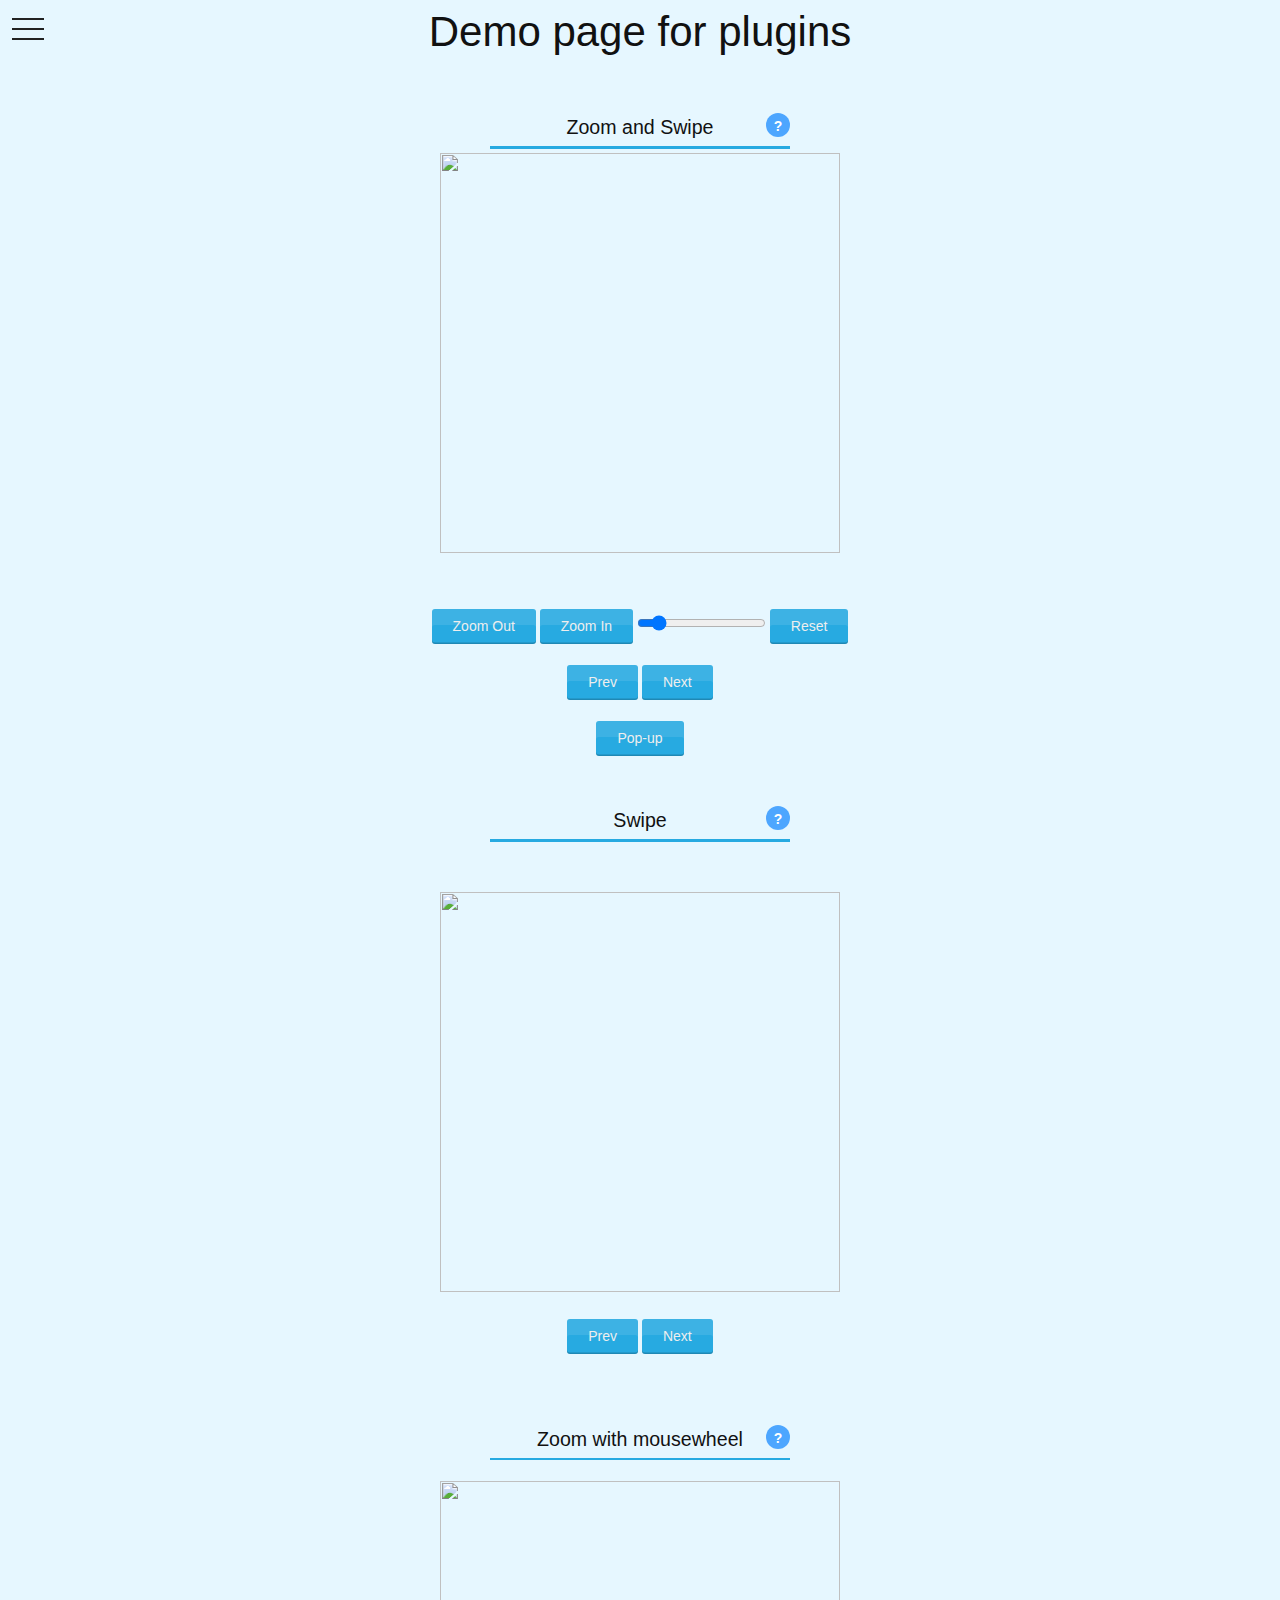
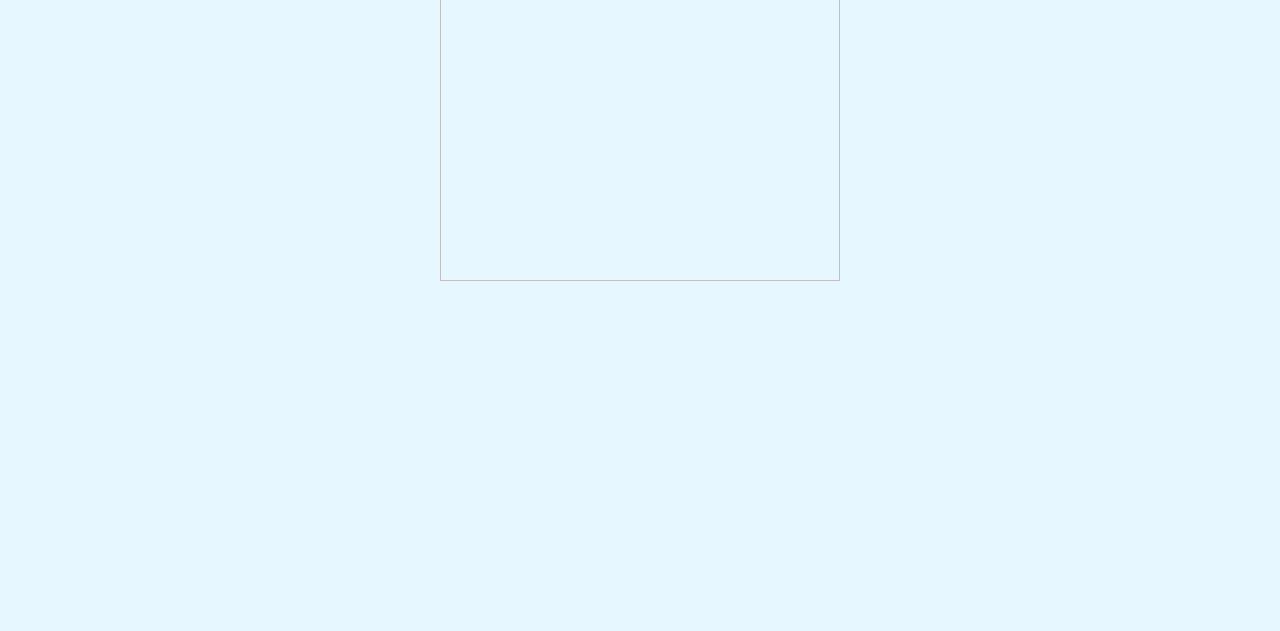
==== commit af486abf: "split html and css" ====
--- a/index.html
+++ b/index.html
@@ -11,7 +11,6 @@
       <link href="popup.css" rel="stylesheet">
       <link rel="stylesheet" href="https://maxcdn.bootstrapcdn.com/font-awesome/4.3.0/css/font-awesome.min.css">
       <link href="https://fonts.googleapis.com/css?family=Source+Code+Pro:400,200" rel="stylesheet" type="text/css" />
-      <script src="vendor/highlightjs/highlight.pack.js"></script>
       <script src="https://ajax.googleapis.com/ajax/libs/jquery/1.9.1/jquery.min.js"></script>
       <script src="swipe.js"></script>
       <script src="panzoom.js"></script>
@@ -20,9 +19,6 @@
       <script src="jquery.mousewheel.js"></script>
 	  <script src="scripts.js"></script>
       <meta http-equiv="Content-Type" content="text/html; charset=UTF-8" />
-      <style type="text/css">
-         section { text-align: center; margin: 50px 0; }
-      </style>
    </head>
    <body class="drawer drawer--left">
       <h1>Demo page for plugins</h1>
@@ -56,21 +52,21 @@
                   <li><a class="drawer-dropdown-menu-item" href="#focal">Zoom with mousewheel</a></li>
                </ul>
             </li>
-            <footer>
-               <a href="https://github.com/Meesgieling/Meesgieling.github.io" target="_blank" style="position:relative;color:darkred;">Github link</a>
-            </footer>
-         </ul>
+			<footer>
+               <a href="https://github.com/Meesgieling/Meesgieling.github.io"  id="foot" target="_blank">Github link</a>
+			</footer>
+		 </ul>
       </nav>
       </header>
       <section id="zoom">
-         <div style="max-width:300px; position:relative; margin:auto;">
+         <div id="tooltipdiv">
             <div class="help-tip">
                <p>These images can be swiped left and right and can be zoomed in and out.</p>
             </div>
             <h3>Zoom and Swipe</h3>
          </div>
          <div>
-            <div id="mySwipe" class="swipe" style="width:630px; margin:auto;">
+            <div id="mySwipe" class="swipe">
                <div class="swipe-wrap">
                   <div><img src="http://blog.millermedeiros.com/wp-content/uploads/2010/04/awesome_tiger.svg" width="900" height="900"></div>
                   <div><img src="http://www.w3schools.com/css/img_fjords.jpg" width="900" height="900"></div>
@@ -88,11 +84,10 @@
                <a class="btn btn-primary" id="prev">Prev</a>
                <a class="btn btn-primary" id="next">Next</a>
             </div>
-            <a href="#" id="pop-up" class="default_popup btn btn-primary" style="text-decoration: none;">Pop-up</a>
+            <a href="#" id="pop-up" class="default_popup btn btn-primary">Pop-up</a>
          </div>
       </section>
-      <main>
-         <div style="max-width:300px; position:relative; margin:auto;">
+         <div id="tooltipdiv">
             <div class="help-tip">
                <p>These images can be swiped left and right.</p>
             </div>
@@ -117,9 +112,8 @@
                </div>
             </div>
          </section>
-      </main>
       <section id="focal">
-         <div style="max-width:300px; position:relative; margin:auto;">
+         <div id="tooltipdiv">
             <div class="help-tip">
                <p>This image can be zoomed in and out with touch or with using the mousewheel.</p>
             </div>
--- a/style.css
+++ b/style.css
@@ -3,7 +3,10 @@
   overflow: hidden;
   visibility: hidden;
   position: relative; }
-
+#mySwipe{
+	width:630px; 
+	margin:auto;
+}
 .swipe-wrap {
   overflow: hidden;
   position: relative; }
@@ -25,7 +28,23 @@
   font-size: 100%;
   vertical-align: baseline;
   background-color: #e6f7ff; }
-
+  
+section{
+	margin:50px;
+}
+footer{
+	position:relative;
+	bottom:0;
+}
+a{
+	color:darkred;
+	text-decoration:none;
+}
+#tooltipdiv{
+	max-width:300px; 
+	position:relative; 
+	margin:auto;
+}
 article > section > * + * {
   margin: 1.5em 0; }
 
@@ -126,12 +145,6 @@
 body {
   background-color: #ffffff;
   color: #111; }
-
-a {
-  color: white;
-  text-align:center;  
-}
-
 .btn-primary {
   background-color: #27AAE1;
   color: #eee; }
@@ -174,53 +187,6 @@
 .drawer-navbar{
 	padding-top:0px;
 }
-input[type=range] {
-  -webkit-appearance: none;
-  width: 20%; 
-  background: transparent; 
-}
-
-input[type=range]::-webkit-slider-thumb {
-  -webkit-appearance: none;
-}
-
-input[type=range]:focus {
-  outline: none;
-}
-
-input[type=range]::-ms-track {
-  width: 100%;
-  cursor: pointer;
-  background: transparent; 
-  border-color: transparent;
-  color: transparent;
-}
-
-input[type=range]::-webkit-slider-thumb {
-  -webkit-appearance: none;
-  border-radius: 3px;
-  background: #27AAE1;
-  cursor: pointer;
-  border-radius: 50%;
-}
-
-input[type=range]::-moz-range-thumb {
-  border-radius: 3px;
-  background: #27AAE1;
-  cursor: pointer;
-  border-radius: 50%;
-}
-
-input[type=range]::-ms-thumb {
-  border-radius: 3px;
-  background: #27AAE1;
-  cursor: pointer;
-  border-radius: 50%;
-}
-input[type=range]::-ms-track {
-	border-width: 1px;
-	border-color: #222;
-}
 .parent{
 	height:700px;
 }
